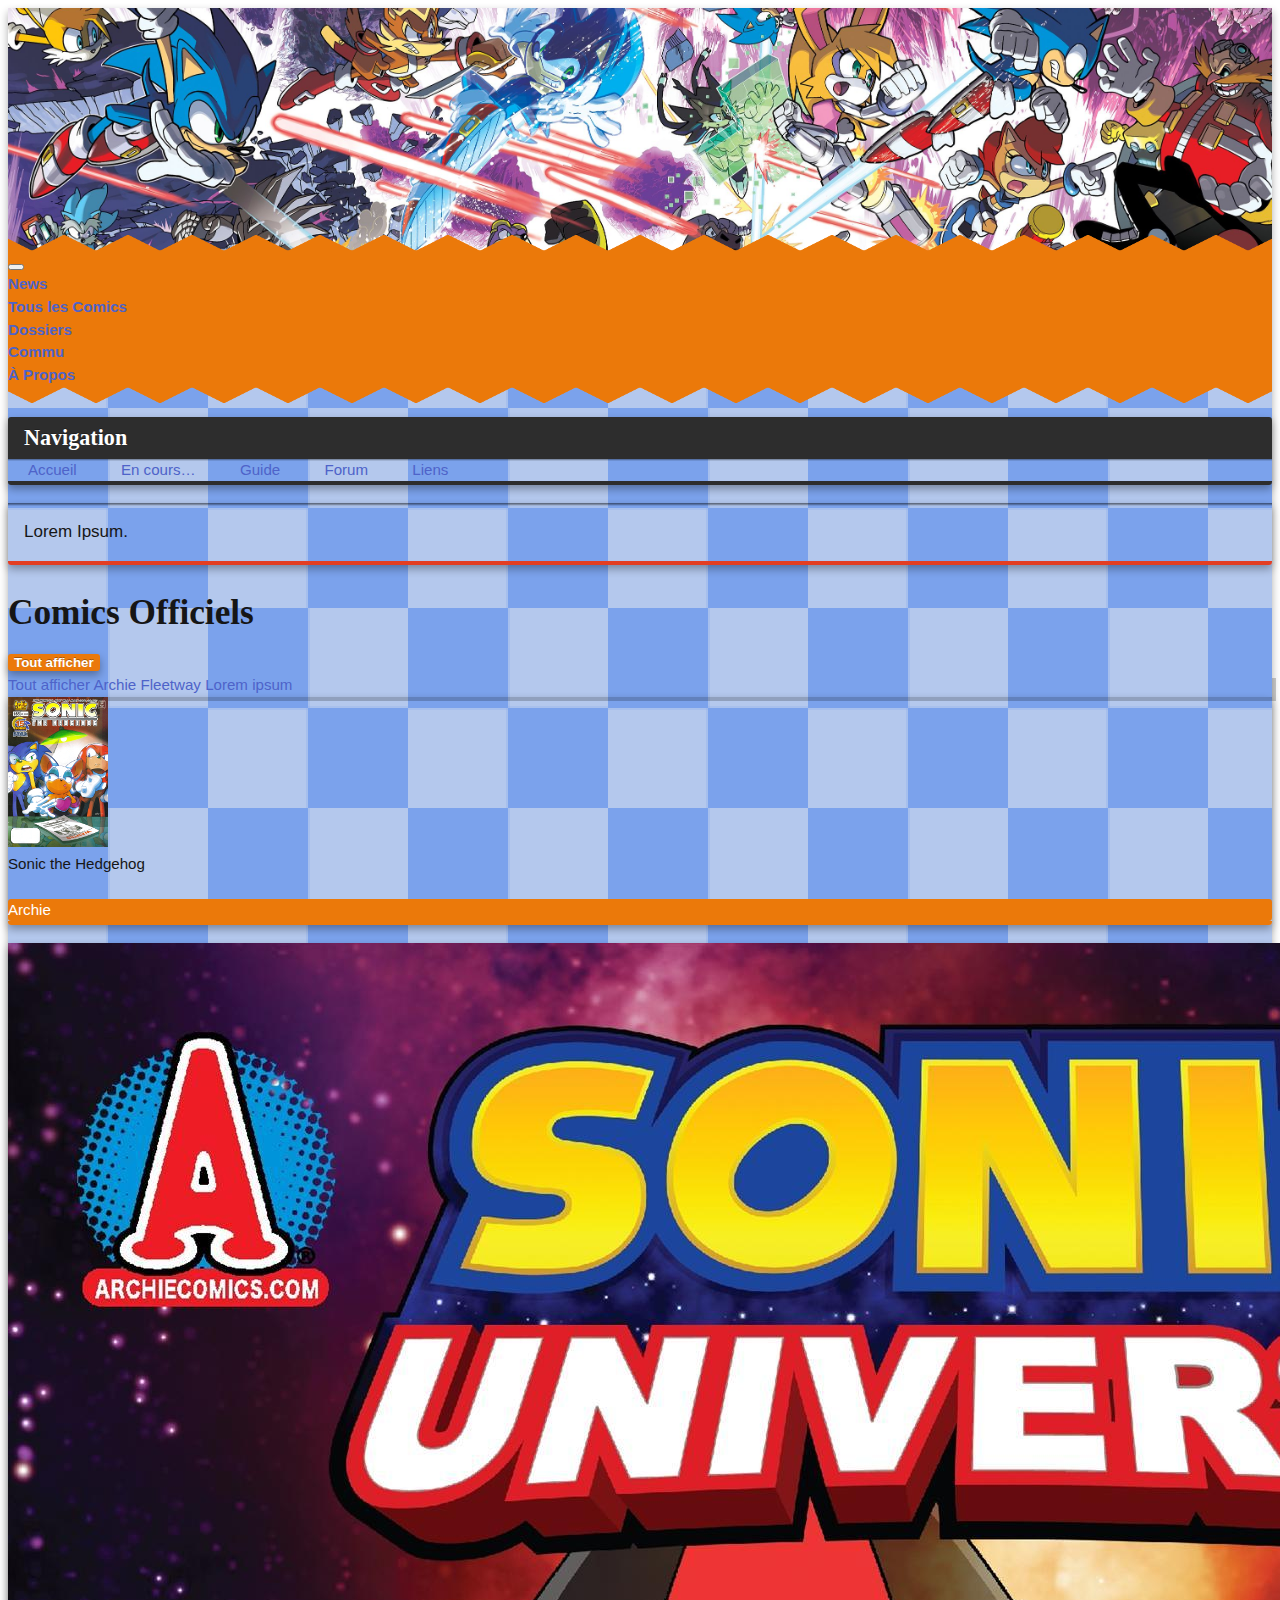
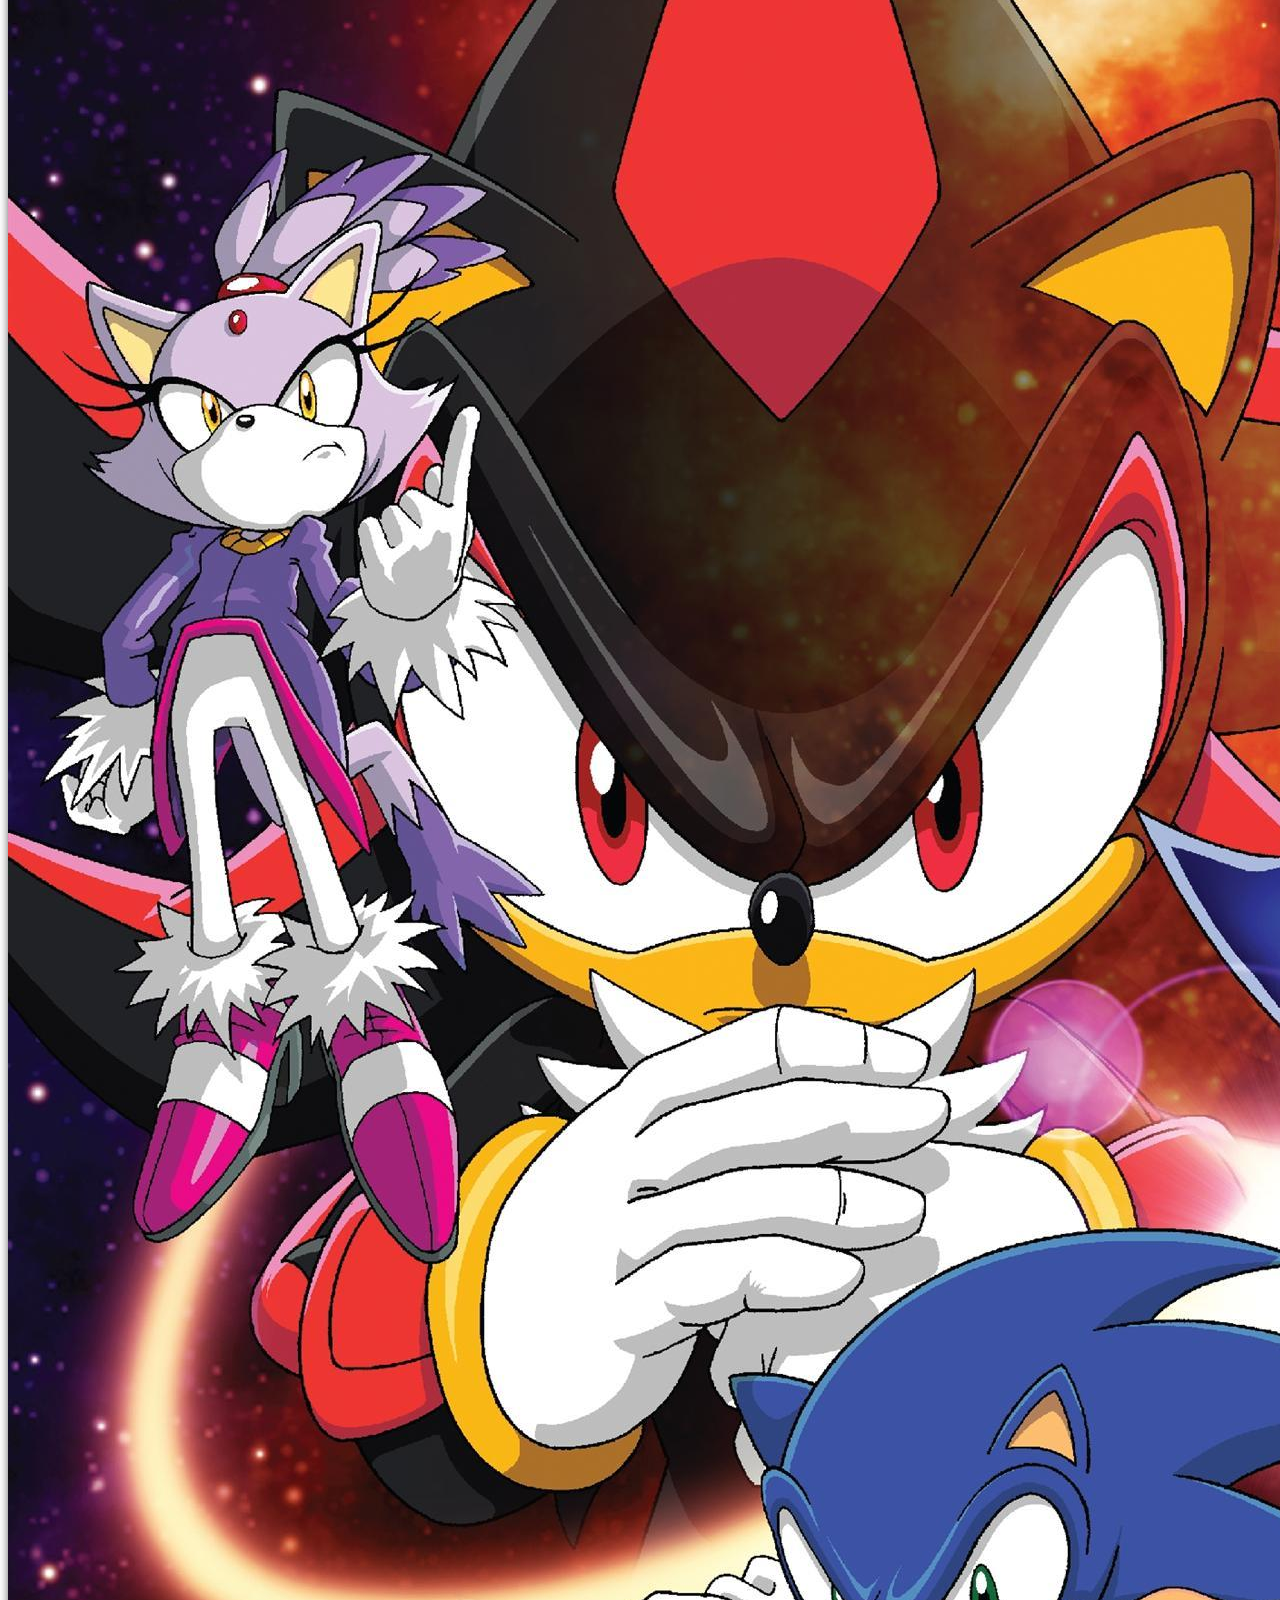
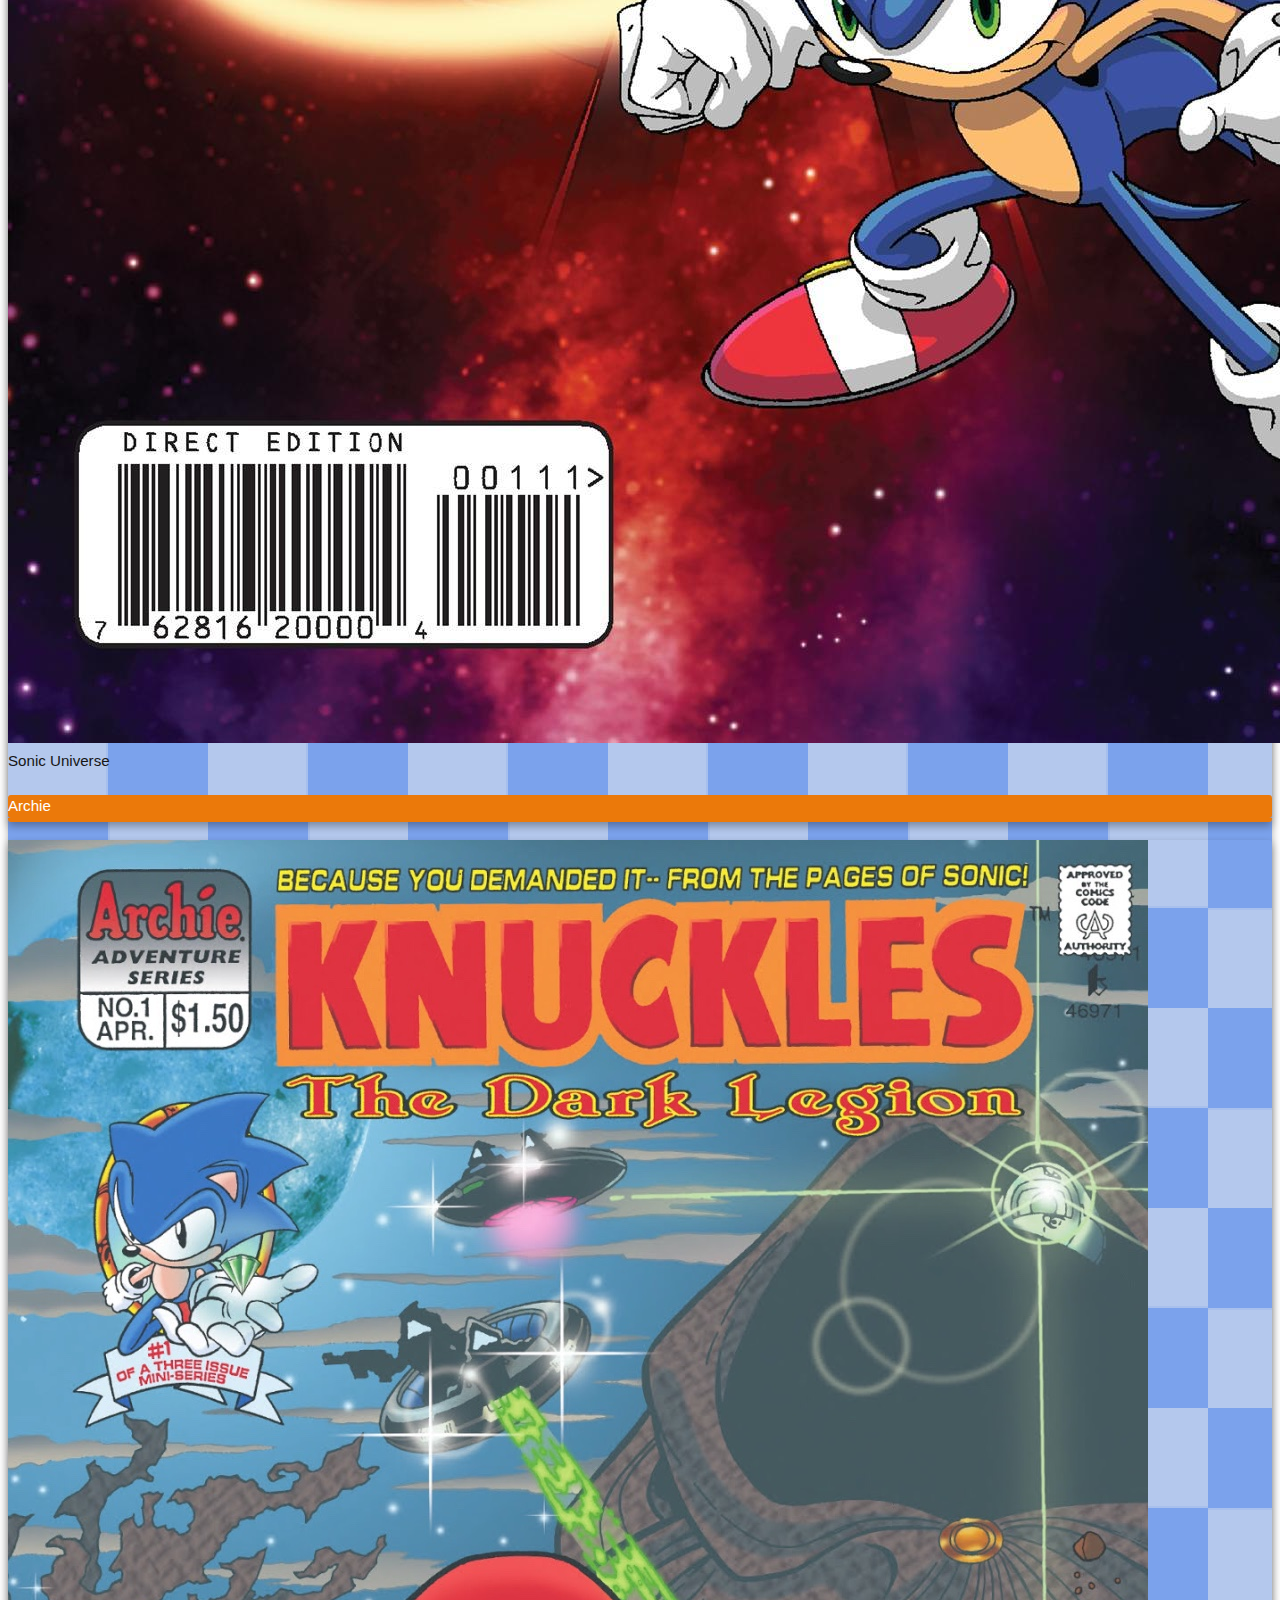
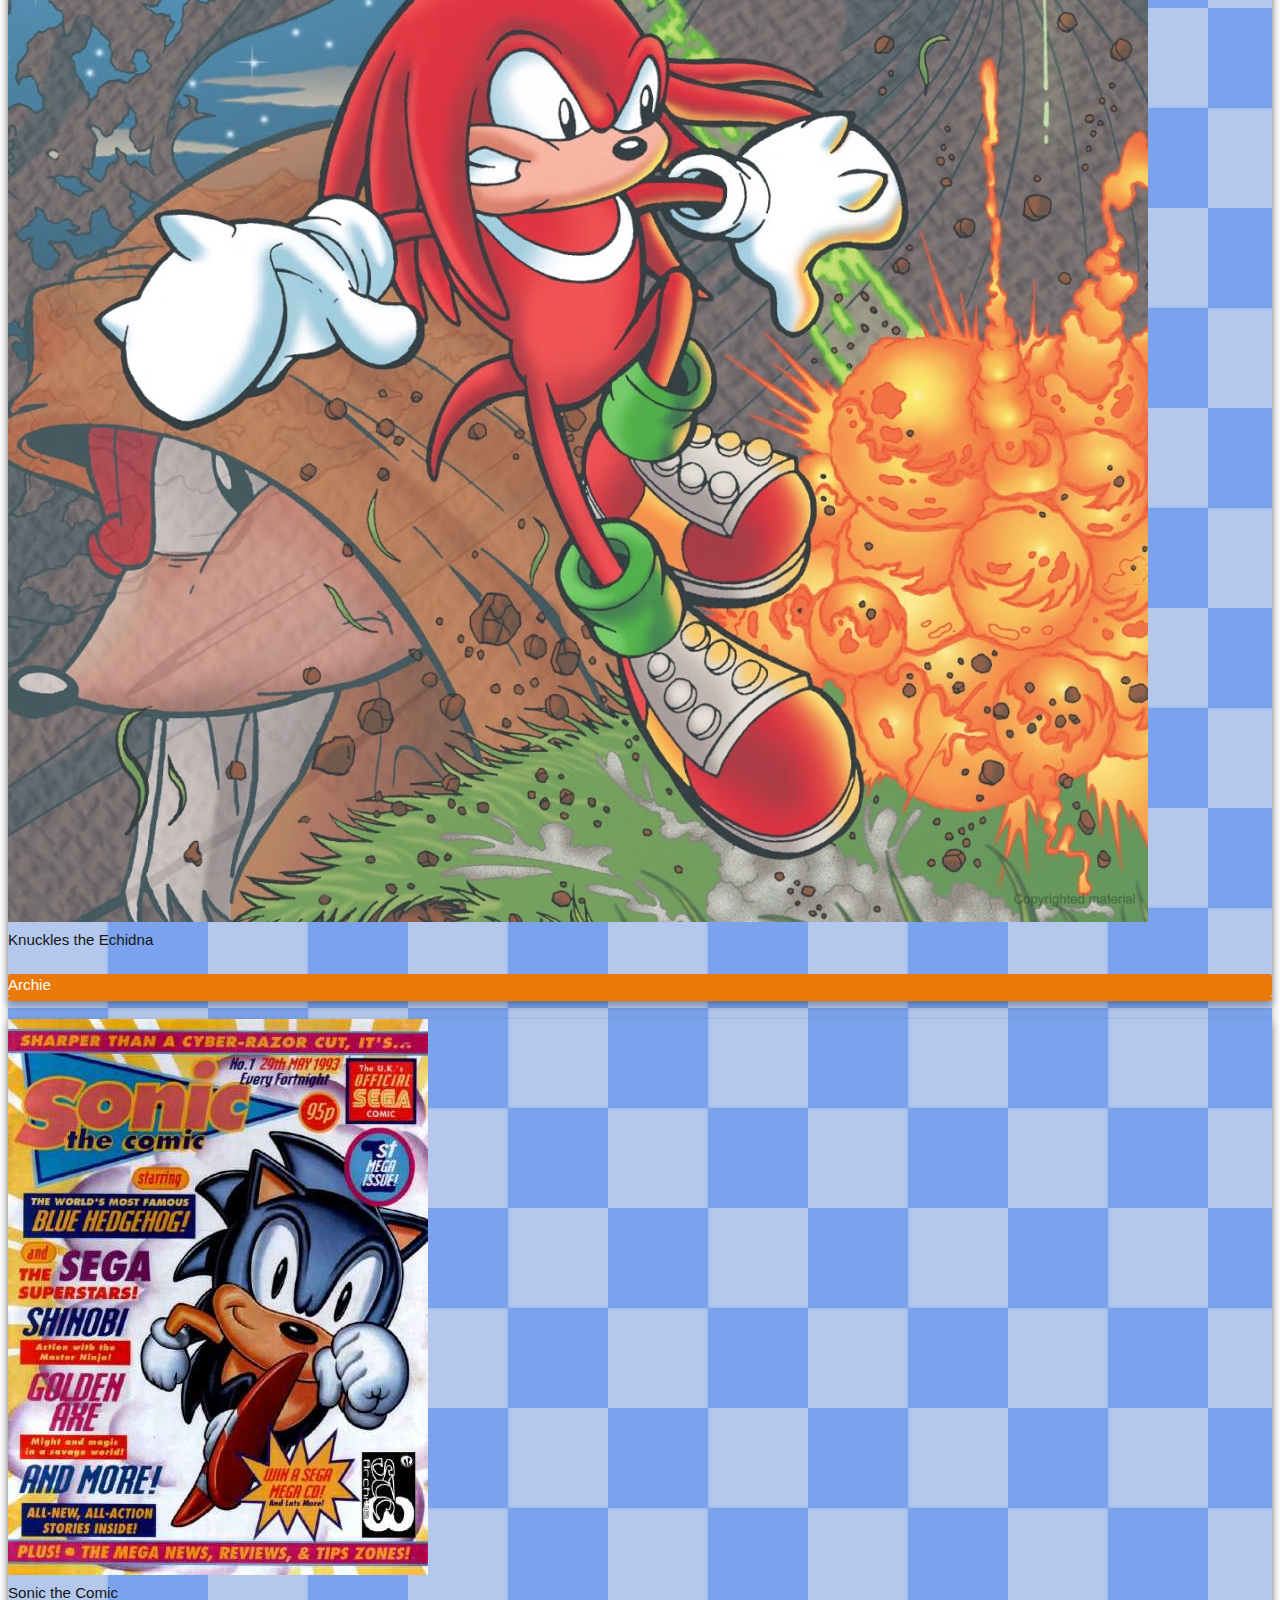
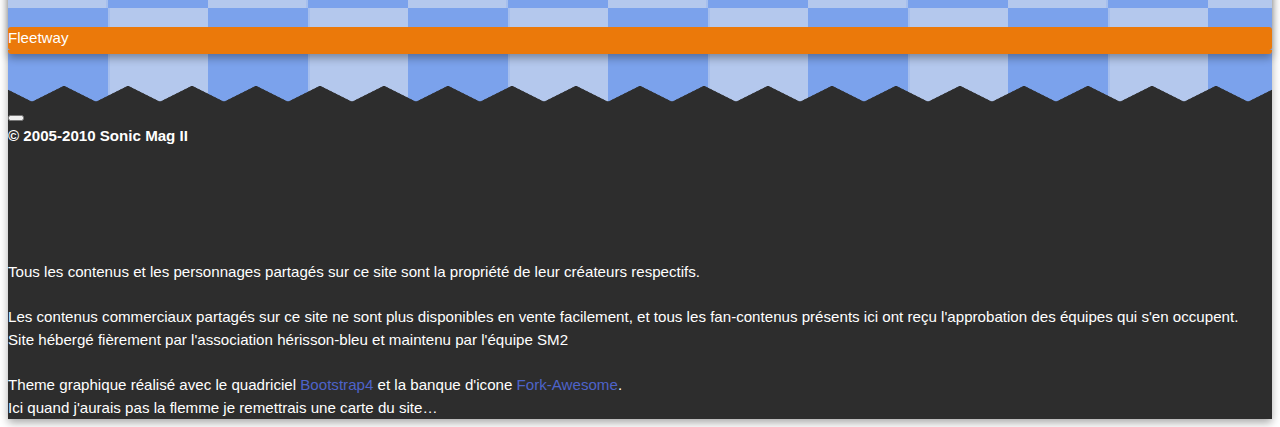
==== all-comics.html @ 02052d75 "feat: basic structure of the all comics page" ====
<!DOCTYPE html>
<html lang="fr">

	<head>
		<meta charset="utf-8">
		<title>Sonic Mag 2</title>

		<!-- meta -->
		<meta name="description" content="">
		<meta name="author" content="">

		<!-- mon icon -->
		<link rel="shortcut icon" href="img/favicon.png">

		<!-- framework utilisés -->
		<link href="css/bootstrap.css" rel="stylesheet">
		<link href="css/fork-awesome.css" rel="stylesheet">

		<link href="style.css" rel="stylesheet">
	</head>

	<body>
<div id="wrapper" class="card">

<header>

  <section id="main-logo" class="container-fluid">
		<h1><a href="https://quarante-douze.net/"><img src="img/logo.png"></a></h1>
  </section>

<nav class="navbar navbar-expand-lg navbar-dark bg-orange" id="navbar-category">
  <button class="navbar-toggler" type="button" data-toggle="collapse" data-target="#navbarSupportedContent" aria-controls="navbarSupportedContent" aria-expanded="false" aria-label="Toggle navigation">
    <span class="navbar-toggler-icon"></span>
  </button>

  <div class="container collapse navbar-collapse" id="navbarSupportedContent">
    <ul class="navbar-nav nav-justified w-100">
      <li class="nav-item">
        <a class="nav-link" href="#">News</a>
      </li>
      <li class="nav-item active">
        <a class="nav-link" href="#">Tous les Comics</a>
      </li>
      <li class="nav-item">
        <a class="nav-link" href="#">Dossiers</a>
      </li>
      <li class="nav-item">
        <a class="nav-link" href="#">Commu</a>
      </li>
      <li class="nav-item">
        <a class="nav-link" href="#">À Propos</a>
      </li>
    </ul>
  </div>
</nav>

</header>
<main id="main-area">

	<div class="container">
		<div class="row">
			<aside class="sidebar col-md-3">
				<section class="card card-dark">
			    <div class="card-header">
			      <h3 class="card-title"> Navigation</h3>
			    </div>
			    <div class="list-group list-group-flush">
			      <a href="#" class="list-group-item list-group-item-action">Accueil</a>
						<a href="#" class="list-group-item list-group-item-action">En cours…</a>
						<a href="#" class="list-group-item list-group-item-action">Guide</a>
						<a href="#" class="list-group-item list-group-item-action">Forum</a>
						<a href="#" class="list-group-item list-group-item-action">Liens</a>
			    </div>
	  		</section>
			</aside>

			<section class="col-md-9">
				<article class="card card-description card-red issue-description">
					<div class="card-body">
						<div class="comic-description">
						  <p>Lorem Ipsum.</p>
						</div>
					</div>
				</article>

			  <div class="page-title"><h1>Comics Officiels</h1>
			  <div class="dropdown">
          <button class="btn btn-secondary dropdown-toggle" type="button" id="dropdownMenuButton" data-toggle="dropdown" aria-haspopup="true" aria-expanded="false">
    Tout afficher
          </button>
          <div class="dropdown-menu" aria-labelledby="dropdownMenuButton">
          <a class="dropdown-item" href="#">Tout afficher</a>
          <a class="dropdown-item" href="#">Archie</a>
          <a class="dropdown-item" href="#">Fleetway</a>
          <a class="dropdown-item" href="#">Lorem ipsum</a>
  </div>
</div></div>

				<section class="issue-list">
				  <article class="issue-button card card-orange">
				    <img class="issue-cover" src="img/a165.jpg" />
				    <p>Sonic the Hedgehog</p><div class="badge badge-orange">Archie</div>
				  </article>
				  
				  <article class="issue-button card card-orange">
				    <img class="issue-cover" src="img/SU1_cover.jpg" />
				    <p>Sonic Universe</p><div class="badge badge-orange">Archie</div>
				  </article>
				  
				  <article class="issue-button card card-orange">
				    <img class="issue-cover" src="img/Archie_Knuckles_The_Dark_Legion_Issue_1.jpg" />
				    <p>Knuckles the Echidna</p><div class="badge badge-orange">Archie</div>
				  </article>
				  
				  <article class="issue-button card card-orange">
				    <img class="issue-cover" src="img/STC1.jpg" />
				    <p>Sonic the Comic</p><div class="badge badge-orange">Fleetway</div>
				  </article>
				</section>

			</section>
		</div>
	</div>
</main>

<footer class="bg-dark">
		<nav class="navbar navbar-expand-lg navbar-dark bg-dark">
		  <div class="container">
		  <button class="navbar-toggler" type="button" data-toggle="collapse" data-target="#SecondNavbar" aria-controls="SecondNavbar" aria-expanded="false" aria-label="Toggle navigation">
		    <span class="navbar-toggler-icon"></span>
		  </button>

		  <div class="collapse navbar-collapse" id="SecondNavbar">
		    <ul class="navbar-nav mr-auto mt-2 mt-lg-0">
		      <li class="nav-item inactive">
		        © 2005-2010 <strong>Sonic Mag II</strong>
		      </li>
		    </ul>

		    <ul class="navbar-nav my-2 my-lg-0">
		      <li class="nav-item active">
		        <a class="nav-link" href="#"><i class="fa fa-fw fa-rss"></i></a>
		      </li>
		      <li class="nav-item active">
		        <a class="nav-link" href="#"><i class="fa fa-fw fa-twitter"></i></a>
		      </li>
		      <li class="nav-item active">
		        <a class="nav-link" href="#"><i class="fa fa-fw fa-facebook"></i></a>
		      </li>
		      <li class="nav-item active">
		        <a class="nav-link" href="#"><i class="fa fa-fw fa-diaspora"></i></a>
		      </li>
		      <li class="nav-item active">
		        <a class="nav-link" href="#"><i class="fa fa-fw fa-mastodon"></i></a>
		      </li>
		    </ul>
		  </div>
		  </div>
		</nav>

		<section id="footer-plus" class="container">
			<div class="row">
				<div class="col-md-4">
					<p>Tous les contenus et les personnages partagés sur ce site sont la propriété de leur créateurs respectifs.</p>
				  <p>Les contenus commerciaux partagés sur ce site ne sont plus disponibles en vente facilement, et tous les fan-contenus présents ici ont reçu l'approbation des équipes qui s'en occupent.</p>
				</div>

				<div class="col-md-4">
					<p>Site hébergé fièrement par l'association hérisson-bleu et maintenu par l'équipe SM2</p>
				  <p>Theme graphique réalisé avec le quadriciel <a href="https://getbootstrap.com/">Bootstrap4</a> et la banque d'icone <a href="https://forkawesome.github.io/Fork-Awesome/">Fork-Awesome</a>.</p>
				</div>

				<div class="col-md-4">
					<p>Ici quand j'aurais pas la flemme je remettrais une carte du site…</p>
				</div>
			</div>
		</section>
	</footer>
</div>




    <!-- jQuery (necessary for Bootstrap's JavaScript plugins) -->
    <script src="https://ajax.googleapis.com/ajax/libs/jquery/1.11.2/jquery.min.js"></script>
    <!-- Include all compiled plugins (below), or include individual files as needed -->
    <script src="js/bootstrap.min.js"></script>
 </body>
</html>
---- style.css ----
@charset "UTF-8";
/*
  Theme Name: SM2
  Theme URI: https://git.chlore.net/Kazhnuz/sm2-bootstrap-theme
  Author: Kazhnuz
  Author URI: https://kazhnuz.space
  Description: The them of Sonic Mag 2. Made using bootstrap
  Version: 0.1
  License: GNU General Public License v2 or later
  License URI: http://www.gnu.org/licenses/gpl-2.0.html
  Tags: blog, two-columns, right-sidebar, magazine
  Text Domain: sm2-wordpress-theme

  This theme is licensed under the GPLv3.
*/
/*
 *  1 - Definitions
 *
 *  This part of the (s)css contain every definitions, mixins,
 *  and differents unilities that can be used everywhere in the code.
 *
*/
/* 1.1 - Utils */
.no-pills {
  list-style: none; }

.align-center, .aligncenter {
  text-align: center; }

.align-left, .alignleft {
  text-align: left; }

.align-right, .alignright {
  text-align: right; }

/* 1.2 - Background colors */
.bg-blue {
  background-color: #4e63c9 !important;
  color: #FFF; }

.bg-violet {
  background-color: #ce4dcd !important;
  color: #FFF; }

.bg-purple {
  background-color: #7951c0 !important;
  color: #FFF; }

.bg-red {
  background-color: #e33d22 !important;
  color: #FFF; }

.bg-orange {
  background-color: #eb790a !important;
  color: #FFF; }

.bg-green {
  background-color: #75b82d !important;
  color: #FFF; }

.bg-skyblue {
  background-color: #42a0f3 !important;
  color: #FFF; }

.bg-dark {
  background-color: #2D2D2D !important;
  color: #FFF; }

.bg-light {
  background-color: #eeeeec !important;
  color: #111; }

.bg-turquoise {
  background-color: #46bd9e !important;
  color: #FFF; }

.bg-yellow {
  background-color: #f6d32d !important;
  color: #FFF; }

.bg-brown {
  background-color: #986a44 !important;
  color: #FFF; }

.bg-grey {
  background-color: #77767b !important;
  color: #FFF; }

.bg-primary {
  background-color: #4e63c9 !important;
  color: #FFF; }

.bg-secondary {
  background-color: #eb790a !important;
  color: #FFF; }

.bg-warning {
  background-color: #eb790a !important;
  color: #FFF; }

.bg-danger {
  background-color: #e33d22 !important;
  color: #FFF; }

.bg-info {
  background-color: #42a0f3 !important;
  color: #FFF; }

.bg-success {
  background-color: #75b82d !important;
  color: #FFF; }

/* 1.3 - Screen Reader */
@media screen {
  .screen-reader-text {
    display: none; } }

/* 2. Forms elements */
select {
  border: 0px solid rgba(0, 0, 0, 0);
  border-radius: 3px 3px 3px 3px;
  display: block;
  width: 100%;
  height: calc(2.25rem + 2px);
  padding: .375rem .75rem;
  font-size: 1rem;
  line-height: 1.5em;
  color: #161616;
  background-color: #fff;
  background-clip: padding-box;
  transition: border-color .15s ease-in-out,box-shadow .15s ease-in-out;
  margin-top: 0.75rem; }

.input-group {
  border-color: #2D2D2D; }
  .input-group-prepend {
    background-color: #77767b;
    border: 0px solid rgba(0, 0, 0, 0);
    border-radius: 3px 3px 3px 3px; }
  .input-group-text {
    background-color: transparent;
    color: #FFF;
    border: none;
    text-shadow: 0px -1px 0px rgba(0, 0, 0, 0.3); }
  .input-group .form-control {
    border: 0px solid rgba(0, 0, 0, 0);
    border-radius: 3px 3px 3px 3px;
    box-shadow: inset 0px 2px 0px rgba(0, 0, 0, 0.1); }
    .input-group .form-control:focus {
      box-shadow: inset 0px 2px 0px rgba(0, 0, 0, 0.1), inset 0px 0px 0px 2px #9ca8e1; }

/*
 *  2 - Typography ( _typography.scss )
 *
 *  This part of the (s)css handle everything related to the typography
 *  like paragraphs, blockquote, etc.
 *
*/
/* 2.1 - Font Face */
/* 2.1.1 - OpenSans */
@font-face {
  font-family: 'OpenSans';
  src: url("fonts/OpenSans-Light-webfont.eot");
  src: url("fonts/OpenSans-Light-webfont.eot?#iefix") format("embedded-opentype"), url("fonts/OpenSans-Light-webfont.woff2") format("woff2"), url("fonts/OpenSans-Light-webfont.woff") format("woff"), url("fonts/OpenSans-Light-webfont.ttf") format("truetype"), url("fonts/OpenSans-Light-webfont.svg#open_sansbold") format("svg");
  font-weight: 300;
  font-style: normal; }

@font-face {
  font-family: 'OpenSans';
  src: url("fonts/OpenSans-LightItalic-webfont.eot");
  src: url("fonts/OpenSans-LightItalic-webfont.eot?#iefix") format("embedded-opentype"), url("fonts/OpenSans-LightItalic-webfont.woff2") format("woff2"), url("fonts/OpenSans-LightItalic-webfont.woff") format("woff"), url("fonts/OpenSans-LightItalic-webfont.ttf") format("truetype"), url("fonts/OpenSans-LightItalic-webfont.svg#open_sansbold") format("svg");
  font-weight: 300;
  font-style: italic; }

@font-face {
  font-family: 'OpenSans';
  src: url("fonts/OpenSans-Regular-webfont.eot");
  src: url("fonts/OpenSans-Regular-webfont.eot?#iefix") format("embedded-opentype"), url("fonts/OpenSans-Regular-webfont.woff2") format("woff2"), url("fonts/OpenSans-Regular-webfont.woff") format("woff"), url("fonts/OpenSans-Regular-webfont.ttf") format("truetype"), url("fonts/OpenSans-Regular-webfont.svg#open_sansbold") format("svg");
  font-weight: 400;
  font-style: normal; }

@font-face {
  font-family: 'OpenSans';
  src: url("fonts/OpenSans-Italic-webfont.eot");
  src: url("fonts/OpenSans-Italic-webfont.eot?#iefix") format("embedded-opentype"), url("fonts/OpenSans-Italic-webfont.woff2") format("woff2"), url("fonts/OpenSans-Italic-webfont.woff") format("woff"), url("fonts/OpenSans-Italic-webfont.ttf") format("truetype"), url("fonts/OpenSans-Italic-webfont.svg#open_sansbold") format("svg");
  font-weight: 400;
  font-style: italic; }

@font-face {
  font-family: 'OpenSans';
  src: url("fonts/OpenSans-Semibold-webfont.eot");
  src: url("fonts/OpenSans-Semibold-webfont.eot?#iefix") format("embedded-opentype"), url("fonts/OpenSans-Semibold-webfont.woff2") format("woff2"), url("fonts/OpenSans-Semibold-webfont.woff") format("woff"), url("fonts/OpenSans-Semibold-webfont.ttf") format("truetype"), url("fonts/OpenSans-Semibold-webfont.svg#open_sansbold") format("svg");
  font-weight: 600;
  font-style: normal; }

@font-face {
  font-family: 'OpenSans';
  src: url("fonts/OpenSans-SemiboldItalic-webfont.eot");
  src: url("fonts/OpenSans-SemiboldItalic-webfont.eot?#iefix") format("embedded-opentype"), url("fonts/OpenSans-SemiboldItalic-webfont.woff2") format("woff2"), url("fonts/OpenSans-SemiboldItalic-webfont.woff") format("woff"), url("fonts/OpenSans-SemiboldItalic-webfont.ttf") format("truetype"), url("fonts/OpenSans-SemiboldItalic-webfont.svg#open_sansbold") format("svg");
  font-weight: 600;
  font-style: italic; }

@font-face {
  font-family: 'OpenSans';
  src: url("fonts/OpenSans-Bold-webfont.eot");
  src: url("fonts/OpenSans-Bold-webfont.eot?#iefix") format("embedded-opentype"), url("fonts/OpenSans-Bold-webfont.woff2") format("woff2"), url("fonts/OpenSans-Bold-webfont.woff") format("woff"), url("fonts/OpenSans-Bold-webfont.ttf") format("truetype"), url("fonts/OpenSans-Bold-webfont.svg#open_sansbold") format("svg");
  font-weight: 700;
  font-style: normal; }

@font-face {
  font-family: 'OpenSans';
  src: url("fonts/OpenSans-BoldItalic-webfont.eot");
  src: url("fonts/OpenSans-BoldItalic-webfont.eot?#iefix") format("embedded-opentype"), url("fonts/OpenSans-BoldItalic-webfont.woff2") format("woff2"), url("fonts/OpenSans-BoldItalic-webfont.woff") format("woff"), url("fonts/OpenSans-BoldItalic-webfont.ttf") format("truetype"), url("fonts/OpenSans-BoldItalic-webfont.svg#open_sansbold") format("svg");
  font-weight: 700;
  font-style: italic; }

@font-face {
  font-family: 'OpenSans';
  src: url("fonts/OpenSans-ExtraBold-webfont.eot");
  src: url("fonts/OpenSans-ExtraBold-webfont.eot?#iefix") format("embedded-opentype"), url("fonts/OpenSans-ExtraBold-webfont.woff2") format("woff2"), url("fonts/OpenSans-ExtraBold-webfont.woff") format("woff"), url("fonts/OpenSans-ExtraBold-webfont.ttf") format("truetype"), url("fonts/OpenSans-ExtraBold-webfont.svg#open_sansbold") format("svg");
  font-weight: 800;
  font-style: normal; }

@font-face {
  font-family: 'OpenSans';
  src: url("fonts/OpenSans-ExtraBoldItalic-webfont.eot");
  src: url("fonts/OpenSans-ExtraBoldItalic-webfont.eot?#iefix") format("embedded-opentype"), url("fonts/OpenSans-ExtraBoldItalic-webfont.woff2") format("woff2"), url("fonts/OpenSans-ExtraBoldItalic-webfont.woff") format("woff"), url("fonts/OpenSans-ExtraBoldItalic-webfont.ttf") format("truetype"), url("fonts/OpenSans-ExtraBoldItalic-webfont.svg#open_sansbold") format("svg");
  font-weight: 800;
  font-style: italic; }

/* 2.1.2 - Teko */
@font-face {
  font-family: 'Teko';
  src: url("fonts/teko-light-webfont.woff");
  font-weight: 300; }

@font-face {
  font-family: 'Teko';
  src: url("fonts/teko-regular-webfont.woff");
  font-weight: 400; }

@font-face {
  font-family: 'Teko';
  src: url("fonts/teko-medium-webfont.woff");
  font-weight: 500; }

@font-face {
  font-family: 'Teko';
  src: url("fonts/teko-semibold-webfont.woff");
  font-weight: 600; }

@font-face {
  font-family: 'Teko';
  src: url("fonts/teko-bold-webfont.woff");
  font-weight: 700; }

/* 2.2 - Global Typography */
body {
  font-family: OpenSans, sans-serif;
  text-align: left;
  font-size: 4mm;
  line-height: 1.5em;
  color: #161616;
  font-weight: 400; }

.night-mode {
  color: #BBB; }

strong {
  font-weight: 600; }

em {
  font-style: italic; }

a {
  color: #4e63c9;
  text-decoration: none; }
  a:hover, a:active {
    color: #4e63c9; }

p {
  padding: 0;
  padding-bottom: 1.5em;
  margin: 0; }
  p:last-child {
    padding-bottom: 0; }

ul {
  padding: 0;
  padding-bottom: 1.5em;
  margin: 0; }
  ul ul {
    padding-bottom: 0; }
  ul li {
    margin-left: 1.5em; }

ol {
  padding: 0;
  padding-bottom: 1.5em;
  margin: 0; }
  ol ol {
    padding-bottom: 0; }
  ol li {
    margin-left: 1.5em; }

::selection {
  background: #4e63c9;
  color: #fff; }

::-moz-selection {
  background: #4e63c9;
  color: #fff; }

/* 2.2 - Text Wrapper */
.article-content {
  font-size: calc(4mm + 0.4vw);
  line-height: 1.5em;
  padding: 1em;
  font-weight: 300; }
  .article-content p, .article-content em, .article-content p em {
    font-weight: 300; }
  .article-content img {
    max-width: 100%;
    height: auto; }
  .article-content .article-thumbnail {
    padding-bottom: 1em;
    text-align: center; }
    .article-content .article-thumbnail img {
      max-width: 100%;
      height: auto; }
  .article-content .article-excerpt {
    padding: 0.5em 0.5em 0.5em 0.5em;
    font-style: italic;
    font-size: calc(3.5mm + 0.4vw); }
  .article-content .article-author {
    margin: 0;
    padding: 0; }
    .article-content .article-author .card-meta {
      margin: 0; }
  .article-content .bypass-flex-fontsize {
    font-size: 4mm;
    line-height: 1.5em; }

/* 2.3 - Titles */
h1, h2, h3, h4, h5, h6, h7 {
  font-family: 'Teko';
  text-align: left;
  font-size: 1em;
  line-height: 1.5em;
  padding: 0;
  margin: 0;
  font-weight: 400; }
  h1.page-title, h2.page-title, h3.page-title, h4.page-title, h5.page-title, h6.page-title, h7.page-title {
    font-family: Teko;
    color: #FFF;
    font-size: 2.8em;
    border-bottom: 3px solid #FFF;
    font-weight: 600;
    text-shadow: 2px 2px 0px rgba(0, 0, 0, 0.4), 0px 0px 8px rgba(0, 0, 0, 0.33);
    box-shadow: 0px 2px 0px rgba(0, 0, 0, 0.4);
    margin-bottom: 0.5em;
    padding: 0; }
    h1.page-title i, h2.page-title i, h3.page-title i, h4.page-title i, h5.page-title i, h6.page-title i, h7.page-title i {
      font-size: 0.55em;
      position: relative;
      top: -0.175em; }
    h1.page-title-flex, h2.page-title-flex, h3.page-title-flex, h4.page-title-flex, h5.page-title-flex, h6.page-title-flex, h7.page-title-flex {
      display: flex;
      flex-direction: row;
      justify-content: space-between; }
      h1.page-title-flex > span, h1.page-title-flex > i, h1.page-title-flex > a, h2.page-title-flex > span, h2.page-title-flex > i, h2.page-title-flex > a, h3.page-title-flex > span, h3.page-title-flex > i, h3.page-title-flex > a, h4.page-title-flex > span, h4.page-title-flex > i, h4.page-title-flex > a, h5.page-title-flex > span, h5.page-title-flex > i, h5.page-title-flex > a, h6.page-title-flex > span, h6.page-title-flex > i, h6.page-title-flex > a, h7.page-title-flex > span, h7.page-title-flex > i, h7.page-title-flex > a {
        display: block; }
      h1.page-title-flex > a, h2.page-title-flex > a, h3.page-title-flex > a, h4.page-title-flex > a, h5.page-title-flex > a, h6.page-title-flex > a, h7.page-title-flex > a {
        color: #4e63c9; }
        h1.page-title-flex > a:hover, h1.page-title-flex > a:focus, h1.page-title-flex > a:active, h2.page-title-flex > a:hover, h2.page-title-flex > a:focus, h2.page-title-flex > a:active, h3.page-title-flex > a:hover, h3.page-title-flex > a:focus, h3.page-title-flex > a:active, h4.page-title-flex > a:hover, h4.page-title-flex > a:focus, h4.page-title-flex > a:active, h5.page-title-flex > a:hover, h5.page-title-flex > a:focus, h5.page-title-flex > a:active, h6.page-title-flex > a:hover, h6.page-title-flex > a:focus, h6.page-title-flex > a:active, h7.page-title-flex > a:hover, h7.page-title-flex > a:focus, h7.page-title-flex > a:active {
          color: #354aaf; }

h1 {
  font-size: 2.33333em;
  line-height: 1em;
  padding: 0.33333em 0 0.6em 0;
  font-weight: 700; }

h2 {
  font-size: 2em;
  line-height: 1.5em;
  padding: 0.33333em 0 0.4em 0;
  font-weight: 700; }

h3 {
  font-size: 1.5em;
  line-height: 1em;
  padding: 0em 0 1em 0;
  font-weight: 700; }

h4 {
  font-size: 1.5em;
  line-height: 1em;
  padding: 0em 0 1em 0;
  font-weight: 600; }

h5 {
  font-size: 1.33333em;
  line-height: 1em;
  padding: 0.1em 0 1.13333em 0;
  font-weight: 600; }

h6 {
  font-size: 1.1em;
  line-height: 1.4em;
  padding: 0.1em 0 1.2em 0;
  font-weight: 600; }

/* 2.4 - hr */
hr {
  border-top: 0px;
  border-left: 0px;
  border-right: 0px;
  border-bottom: 1px;
  border-color: rgba(1, 1, 1, 0.15);
  border-style: solid;
  margin: 1.5em; }

/* 2.5 - Wells and quotes */
blockquote, .quote, .well {
  border-width: 0 0 0 0.2em;
  border-style: solid;
  border-radius: 3px;
  margin: -0.75em -0.2em 0.75em -0.2em;
  padding: 0.75em 1em 0.75em 1em;
  max-width: 100%;
  border-color: #4e63c9; }

pre, .pre, .well-pre {
  border-width: 0 0 0 0.2em;
  border-style: solid;
  border-radius: 3px;
  margin: -0.75em -0.2em 0.75em -0.2em;
  padding: 0.75em 1em 0.75em 1em;
  max-width: 100%;
  border-color: #4e63c9;
  background-color: #EEE;
  overflow-x: scroll; }
  .night-mode pre, .night-mode .pre, .night-mode .well-pre {
    background-color: #222;
    border-color: rgba(255, 255, 255, 0.2); }

/* 2.6 - Special styling */
mark {
  border-radius: 0.2em;
  padding: 0 0.2em 0 0.2em;
  background-color: #fcf2c0;
  color: inherit; }

.night-mode mark {
  background-color: #4e63c9; }

.time {
  font-style: italic;
  text-align: right;
  width: 100%;
  display: block; }

/* 2.6.1 - Colored texts */
.text-blue {
  color: #4e63c9; }

.text-violet {
  color: #ce4dcd; }

.text-purple {
  color: #7951c0; }

.text-red {
  color: #e33d22; }

.text-orange {
  color: #eb790a; }

.text-green {
  color: #75b82d; }

.text-skyblue {
  color: #42a0f3; }

.text-dark {
  color: #2D2D2D; }

.text-light {
  color: #eeeeec; }

.text-turquoise {
  color: #46bd9e; }

.text-yellow {
  color: #f6d32d; }

.text-brown {
  color: #986a44; }

.text-grey {
  color: #77767b; }

.text-primary {
  color: #4e63c9; }

.text-secondary {
  color: #eb790a; }

.text-warning {
  color: #eb790a; }

.text-danger {
  color: #e33d22; }

.text-info {
  color: #42a0f3; }

.text-success {
  color: #75b82d; }

/*
 *  3 - Global elements ( _global.scss )
 *
 *  This part of the (s)css handle the style of "global" elements
 *  like the wrapper, the navbars, the header.
 *
*/
@media (max-width: 767.98px) {
  body {
    background: none;
    padding: 0; } }

#wrapper {
  background: #FFF url("img/background.png");
  margin: 0;
  padding: 0; }

main#main-area {
  background-image: url("img/footer-triangle.png"), url("img/header-triangle2.png");
  background-repeat: repeat-x, repeat-x;
  background-position: center bottom, center top;
  padding-top: 30px;
  padding-bottom: 30px; }

/*  3.1 - Header */
header {
  background: #EEE; }
  header #main-logo {
    background-image: url("img/header-triangle1.png"), url("img/header-background-temp.jpg");
    background-repeat: repeat-x, no-repeat;
    background-position: center bottom, center center;
    background-size: auto, cover; }
  header h1 {
    border-style: none !important;
    font-weight: 700;
    font-size: 1em;
    line-height: 1em;
    padding-bottom: 0px;
    padding: 2.33333em;
    margin: auto;
    text-align: center; }
    header h1 img {
      max-width: 100%;
      height: auto; }

.navbar {
  box-shadow: none;
  border: 0px solid rgba(0, 0, 0, 0);
  border-left: 0;
  border-right: 0;
  padding: 0;
  font-weight: 800; }
  .navbar ul {
    padding-bottom: 0; }
  .navbar li {
    margin: 0; }
  .navbar .form-control {
    opacity: 0.3;
    background-color: rgba(0, 0, 0, 0.3);
    color: white;
    border: none;
    transition: border-color .15s ease-in-out, box-shadow .15s ease-in-out, background-color, opacity .15s ease-in-out, background-color .15s ease-in-out, color .15s ease-in-out;
    border-radius: 3px 3px 3px 3px; }
    .navbar .form-control::placeholder {
      color: #FFF;
      transition: color .15s ease-in-out; }
    .navbar .form-control:hover {
      opacity: 0.7;
      background-color: #FFF;
      color: #444; }
      .navbar .form-control:hover::placeholder {
        color: #444; }
    .navbar .form-control:focus, .navbar .form-control:hover:focus {
      opacity: 1;
      background-color: #FFF;
      color: #444;
      box-shadow: inset 0px 2px 0px rgba(0, 0, 0, 0); }
      .navbar .form-control:focus::placeholder, .navbar .form-control:hover:focus::placeholder {
        color: #444; }

.dropdown-menu {
  box-shadow: 4px 4px 0px 0px rgba(0, 0, 0, 0.2), inset 0px -2px 0px rgba(0, 0, 0, 0); }

/*  3.2 - Footer */
/* 3.2.1 - Social Network Buttons */
ul.social {
  font-size: 1.5em;
  padding-bottom: 1em;
  margin: auto;
  text-align: center; }
  ul.social li {
    margin: 0;
    list-style: none;
    display: inline; }
    ul.social li a {
      color: #FFFFFF;
      background-color: #000000;
      padding: 0.3em;
      padding-left: 0.36em;
      padding-right: 0.36em;
      vertical-align: middle;
      border-radius: 100%; }
      ul.social li a:hover {
        color: #000;
        background-color: #FFF; }

/*
 *  4 - Cards( _cards.scss )
 *
 *  This part of the (s)css handle the style of cards-like elements,
 *  elements that are supposed to handle contents inside a box.
 *
 *  Elements like alerts, breadcrumb… are considered as "card-like".
 *
*/
.card {
  border-radius: 3px 3px 3px 3px;
  box-shadow: 0px 4px 8px rgba(0, 0, 0, 0.33);
  border: none;
  margin-bottom: 1.2em; }

.card-blue {
  border-bottom: 4px solid #4e63c9; }
  .card-blue > .card-header {
    background-color: #4e63c9;
    color: #FFF; }

.card-violet {
  border-bottom: 4px solid #ce4dcd; }
  .card-violet > .card-header {
    background-color: #ce4dcd;
    color: #FFF; }

.card-purple {
  border-bottom: 4px solid #7951c0; }
  .card-purple > .card-header {
    background-color: #7951c0;
    color: #FFF; }

.card-red {
  border-bottom: 4px solid #e33d22; }
  .card-red > .card-header {
    background-color: #e33d22;
    color: #FFF; }

.card-orange {
  border-bottom: 4px solid #eb790a; }
  .card-orange > .card-header {
    background-color: #eb790a;
    color: #FFF; }

.card-green {
  border-bottom: 4px solid #75b82d; }
  .card-green > .card-header {
    background-color: #75b82d;
    color: #FFF; }

.card-skyblue {
  border-bottom: 4px solid #42a0f3; }
  .card-skyblue > .card-header {
    background-color: #42a0f3;
    color: #FFF; }

.card-dark {
  border-bottom: 4px solid #2D2D2D; }
  .card-dark > .card-header {
    background-color: #2D2D2D;
    color: #FFF; }

.card-light {
  border-bottom: 4px solid #eeeeec; }
  .card-light > .card-header {
    background-color: #eeeeec;
    color: #111; }

.card-turquoise {
  border-bottom: 4px solid #46bd9e; }
  .card-turquoise > .card-header {
    background-color: #46bd9e;
    color: #FFF; }

.card-yellow {
  border-bottom: 4px solid #f6d32d; }
  .card-yellow > .card-header {
    background-color: #f6d32d;
    color: #FFF; }

.card-brown {
  border-bottom: 4px solid #986a44; }
  .card-brown > .card-header {
    background-color: #986a44;
    color: #FFF; }

.card-grey {
  border-bottom: 4px solid #77767b; }
  .card-grey > .card-header {
    background-color: #77767b;
    color: #FFF; }

.card-primary {
  border-bottom: 4px solid #4e63c9; }
  .card-primary > .card-header {
    background-color: #4e63c9;
    color: #FFF; }

.card-secondary {
  border-bottom: 4px solid #eb790a; }
  .card-secondary > .card-header {
    background-color: #eb790a;
    color: #FFF; }

.card-warning {
  border-bottom: 4px solid #eb790a; }
  .card-warning > .card-header {
    background-color: #eb790a;
    color: #FFF; }

.card-danger {
  border-bottom: 4px solid #e33d22; }
  .card-danger > .card-header {
    background-color: #e33d22;
    color: #FFF; }

.card-info {
  border-bottom: 4px solid #42a0f3; }
  .card-info > .card-header {
    background-color: #42a0f3;
    color: #FFF; }

.card-success {
  border-bottom: 4px solid #75b82d; }
  .card-success > .card-header {
    background-color: #75b82d;
    color: #FFF; }

.card-shadow {
  box-shadow: 0px 4px 8px rgba(0, 0, 0, 0.33), inset 0px -2px 0px rgba(0, 0, 0, 0); }

.card-body {
  padding: 1rem;
  box-shadow: inset 0px 1px 0px rgba(0, 0, 0, 0.22), inset 0px 2px 0px rgba(0, 0, 0, 0.22), inset 0px 3px 0px rgba(0, 0, 0, 0.11); }

/* 4.1 - Header and titles */
.card-header {
  border: 0px solid rgba(0, 0, 0, 0);
  font-size: 1.1em;
  box-shadow: inset 0px 2px 0px rgba(255, 255, 255, 0);
  text-shadow: 0px 1px 1px rgba(0, 0, 0, 0.3);
  font-weight: 600;
  border-radius: 0;
  padding: 0.5rem 1.00rem 0.5rem 1.0rem;
  border: 0; }
  .card-header:first-child {
    border-radius: 3px 3px 3px 3px;
    border-bottom-left-radius: 0;
    border-bottom-right-radius: 0; }
  .card-header:last-child {
    border-radius: 3px 3px 3px 3px;
    border-top-left-radius: 0;
    border-top-right-radius: 0; }
  .card-header h1, .card-header h2, .card-header h3, .card-header h4, .card-header h5, .card-header h6, .card-header h7, .card-header h8, .card-header h9, .card-header h10 {
    font-size: 1.33em;
    text-shadow: 0px -1px 0px rgba(0, 0, 0, 0.3);
    padding: 0px;
    margin: 0px;
    color: #FFF;
    font-weight: 600;
    line-height: 1.17em; }

/* 4.2 - Cards meta */
.card-meta {
  border-radius: 3px 3px 3px 3px;
  padding: 1em;
  box-shadow: 0px 4px 8px rgba(0, 0, 0, 0.33), inset 0px -2px 0px rgba(0, 0, 0, 0);
  border: 0;
  background-color: #eeeeec;
  margin-bottom: 1.2em; }
  .card-meta li {
    margin: 0; }
  .card-meta.media {
    -ms-flex-align: center !important;
    align-items: center !important; }
  .card-meta .media-left .media-object {
    height: 64px;
    width: 64px;
    border-radius: 100%;
    margin-right: 1em; }
  .card-meta img.avatar {
    border-radius: 100%;
    margin-right: 1em; }
  .card-meta author {
    display: block;
    font-weight: 600; }
  .card-meta time {
    display: block;
    font-style: italic; }
  .card-meta li {
    margin: 0; }

/* 4.3 - Cards list-groups */
section.widget ul {
  display: -ms-flexbox;
  display: flex;
  -ms-flex-direction: column;
  flex-direction: column;
  padding-left: 0;
  margin-bottom: 0; }
  section.widget ul li {
    list-style: none;
    padding: 0;
    margin: 0; }
    section.widget ul li.recentcomments {
      position: relative;
      display: block;
      padding: .75rem 1.25rem;
      margin-bottom: -1px;
      background-color: #fff;
      border: 0px solid rgba(0, 0, 0, 0.125);
      list-style: none; }
    section.widget ul li a {
      position: relative;
      display: block;
      padding: .75rem 1.25rem;
      margin-bottom: -1px;
      background-color: #fff;
      border: 0px solid rgba(0, 0, 0, 0.125);
      list-style: none; }
      section.widget ul li a:hover {
        background-color: #eee;
        text-decoration: none; }

.card .list-group {
  box-shadow: inset 0px 1px 0px rgba(0, 0, 0, 0.22), inset 0px 2px 0px rgba(0, 0, 0, 0.11); }

.list-group-item {
  border: none;
  background-color: transparent;
  padding: 0.66rem 1.25rem; }

a.list-group-item:hover {
  border-style: none;
  border-width: 0px;
  border-radius: 0px;
  background-color: rgba(0, 0, 0, 0.1); }

/* 4.4 - Cards list-groups */
.alert {
  border: 0px solid rgba(0, 0, 0, 0);
  border-radius: 3px 3px 3px 3px;
  color: rgba(0, 0, 0, 0.7);
  box-shadow: 0px 4px 8px rgba(0, 0, 0, 0.33); }
  .alert-flex {
    display: flex;
    flex-direction: row;
    justify-content: space-between; }
    .alert-flex > p {
      padding-bottom: 0; }

.alert-blue {
  background-color: #d7dcf3;
  color: black; }

.alert-violet {
  background-color: #f5d9f4;
  color: black; }

.alert-purple {
  background-color: #ded4ef;
  color: black; }

.alert-red {
  background-color: #f7c8c0;
  color: black; }

.alert-orange {
  background-color: #fbd3ac;
  color: black; }

.alert-green {
  background-color: #cdebad;
  color: black; }

.alert-skyblue {
  background-color: #eaf4fe;
  color: black; }

.alert-dark {
  background-color: #868686;
  color: black; }

.alert-light {
  background-color: white;
  color: #23231f; }

.alert-turquoise {
  background-color: #caece3;
  color: black; }

.alert-yellow {
  background-color: #fdf7d8;
  color: black; }

.alert-brown {
  background-color: #ddc5b2;
  color: black; }

.alert-grey {
  background-color: #d1d1d3;
  color: black; }

.alert-primary {
  background-color: #d7dcf3;
  color: black; }

.alert-secondary {
  background-color: #fbd3ac;
  color: black; }

.alert-warning {
  background-color: #fbd3ac;
  color: black; }

.alert-danger {
  background-color: #f7c8c0;
  color: black; }

.alert-info {
  background-color: #eaf4fe;
  color: black; }

.alert-success {
  background-color: #cdebad;
  color: black; }

.alert a, .alert-link {
  color: rgba(0, 0, 0, 0.7);
  font-weight: bold; }

/* 4.5 - Breadcrumbs */
.breadcrumb {
  border-radius: 3px 3px 3px 3px;
  box-shadow: 0px 4px 8px rgba(0, 0, 0, 0.33), inset 0px -2px 0px rgba(0, 0, 0, 0);
  border: 0;
  background-color: #eeeeec;
  margin-bottom: 1.2em; }
  .breadcrumb li {
    margin: 0; }

/*
 *  5 - Buttons ( _buttons.scss )
 *
 *  This part of the (s)css handle the style of buttons-like and badges.
 *
*/
.btn, .page-numbers {
  border: 0px solid rgba(0, 0, 0, 0);
  border-radius: 3px 3px 3px 3px;
  box-shadow: 0px 4px 8px rgba(0, 0, 0, 0.33), inset 0px -2px 0px rgba(0, 0, 0, 0);
  text-shadow: 0px -1px 0px rgba(0, 0, 0, 0.3);
  background-color: #eeeeec;
  color: #111;
  font-weight: 600; }
  .btn:hover, .page-numbers:hover, .btn:active, .page-numbers:active, .btn:focus, .page-numbers:focus, .btn:not(.disabled):not(:disabled):hover, .page-numbers:not(.disabled):not(:disabled):hover, .btn:not(.disabled):not(:disabled):active, .page-numbers:not(.disabled):not(:disabled):active, .btn:not(.disabled):not(:disabled):focus, .page-numbers:not(.disabled):not(:disabled):focus {
    background-color: white;
    color: #111; }
  .btn:hover, .page-numbers:hover {
    box-shadow: 4px 4px 0px 0px rgba(0, 0, 0, 0.2), inset 0px -2px 0px rgba(0, 0, 0, 0);
    border: 0px solid rgba(0, 0, 0, 0);
    text-decoration: none; }
  .btn:active, .page-numbers:active {
    box-shadow: inset 0px 2px 0px rgba(0, 0, 0, 0);
    border: 0px solid rgba(0, 0, 0, 0);
    text-decoration: none; }

.btn-blue {
  background-color: #4e63c9;
  color: #FFF; }
  .btn-blue:hover, .btn-blue:active, .btn-blue:focus, .btn-blue:not(.disabled):not(:disabled):hover, .btn-blue:not(.disabled):not(:disabled):active, .btn-blue:not(.disabled):not(:disabled):focus {
    background-color: #8997db;
    color: #FFF; }

.btn-violet {
  background-color: #ce4dcd;
  color: #FFF; }
  .btn-violet:hover, .btn-violet:active, .btn-violet:focus, .btn-violet:not(.disabled):not(:disabled):hover, .btn-violet:not(.disabled):not(:disabled):active, .btn-violet:not(.disabled):not(:disabled):focus {
    background-color: #df89de;
    color: #FFF; }

.btn-purple {
  background-color: #7951c0;
  color: #FFF; }
  .btn-purple:hover, .btn-purple:active, .btn-purple:focus, .btn-purple:not(.disabled):not(:disabled):hover, .btn-purple:not(.disabled):not(:disabled):active, .btn-purple:not(.disabled):not(:disabled):focus {
    background-color: #a489d4;
    color: #FFF; }

.btn-red {
  background-color: #e33d22;
  color: #FFF; }
  .btn-red:hover, .btn-red:active, .btn-red:focus, .btn-red:not(.disabled):not(:disabled):hover, .btn-red:not(.disabled):not(:disabled):active, .btn-red:not(.disabled):not(:disabled):focus {
    background-color: #ec7966;
    color: #FFF; }

.btn-orange {
  background-color: #eb790a;
  color: #FFF; }
  .btn-orange:hover, .btn-orange:active, .btn-orange:focus, .btn-orange:not(.disabled):not(:disabled):hover, .btn-orange:not(.disabled):not(:disabled):active, .btn-orange:not(.disabled):not(:disabled):focus {
    background-color: #f7a04a;
    color: #FFF; }

.btn-green {
  background-color: #75b82d;
  color: #FFF; }
  .btn-green:hover, .btn-green:active, .btn-green:focus, .btn-green:not(.disabled):not(:disabled):hover, .btn-green:not(.disabled):not(:disabled):active, .btn-green:not(.disabled):not(:disabled):focus {
    background-color: #9bd75b;
    color: #FFF; }

.btn-skyblue {
  background-color: #42a0f3;
  color: #FFF; }
  .btn-skyblue:hover, .btn-skyblue:active, .btn-skyblue:focus, .btn-skyblue:not(.disabled):not(:disabled):hover, .btn-skyblue:not(.disabled):not(:disabled):active, .btn-skyblue:not(.disabled):not(:disabled):focus {
    background-color: #8ac4f8;
    color: #FFF; }

.btn-dark {
  background-color: #2D2D2D;
  color: #FFF; }
  .btn-dark:hover, .btn-dark:active, .btn-dark:focus, .btn-dark:not(.disabled):not(:disabled):hover, .btn-dark:not(.disabled):not(:disabled):active, .btn-dark:not(.disabled):not(:disabled):focus {
    background-color: #535353;
    color: #FFF; }

.btn-light {
  background-color: #eeeeec;
  color: #111; }
  .btn-light:hover, .btn-light:active, .btn-light:focus, .btn-light:not(.disabled):not(:disabled):hover, .btn-light:not(.disabled):not(:disabled):active, .btn-light:not(.disabled):not(:disabled):focus {
    background-color: white;
    color: #111; }

.btn-turquoise {
  background-color: #46bd9e;
  color: #FFF; }
  .btn-turquoise:hover, .btn-turquoise:active, .btn-turquoise:focus, .btn-turquoise:not(.disabled):not(:disabled):hover, .btn-turquoise:not(.disabled):not(:disabled):active, .btn-turquoise:not(.disabled):not(:disabled):focus {
    background-color: #7ed1bc;
    color: #FFF; }

.btn-yellow {
  background-color: #f6d32d;
  color: #FFF; }
  .btn-yellow:hover, .btn-yellow:active, .btn-yellow:focus, .btn-yellow:not(.disabled):not(:disabled):hover, .btn-yellow:not(.disabled):not(:disabled):active, .btn-yellow:not(.disabled):not(:disabled):focus {
    background-color: #f9e276;
    color: #FFF; }

.btn-brown {
  background-color: #986a44;
  color: #FFF; }
  .btn-brown:hover, .btn-brown:active, .btn-brown:focus, .btn-brown:not(.disabled):not(:disabled):hover, .btn-brown:not(.disabled):not(:disabled):active, .btn-brown:not(.disabled):not(:disabled):focus {
    background-color: #bd906b;
    color: #FFF; }

.btn-grey, .page-numbers {
  background-color: #77767b;
  color: #FFF; }
  .btn-grey:hover, .page-numbers:hover, .btn-grey:active, .page-numbers:active, .btn-grey:focus, .page-numbers:focus, .btn-grey:not(.disabled):not(:disabled):hover, .page-numbers:not(.disabled):not(:disabled):hover, .btn-grey:not(.disabled):not(:disabled):active, .page-numbers:not(.disabled):not(:disabled):active, .btn-grey:not(.disabled):not(:disabled):focus, .page-numbers:not(.disabled):not(:disabled):focus {
    background-color: #9e9da1;
    color: #FFF; }

.btn-primary {
  background-color: #4e63c9;
  color: #FFF; }
  .btn-primary:hover, .btn-primary:active, .btn-primary:focus, .btn-primary:not(.disabled):not(:disabled):hover, .btn-primary:not(.disabled):not(:disabled):active, .btn-primary:not(.disabled):not(:disabled):focus {
    background-color: #8997db;
    color: #FFF; }

.btn-secondary {
  background-color: #eb790a;
  color: #FFF; }
  .btn-secondary:hover, .btn-secondary:active, .btn-secondary:focus, .btn-secondary:not(.disabled):not(:disabled):hover, .btn-secondary:not(.disabled):not(:disabled):active, .btn-secondary:not(.disabled):not(:disabled):focus {
    background-color: #f7a04a;
    color: #FFF; }

.btn-warning {
  background-color: #eb790a;
  color: #FFF; }
  .btn-warning:hover, .btn-warning:active, .btn-warning:focus, .btn-warning:not(.disabled):not(:disabled):hover, .btn-warning:not(.disabled):not(:disabled):active, .btn-warning:not(.disabled):not(:disabled):focus {
    background-color: #f7a04a;
    color: #FFF; }

.btn-danger {
  background-color: #e33d22;
  color: #FFF; }
  .btn-danger:hover, .btn-danger:active, .btn-danger:focus, .btn-danger:not(.disabled):not(:disabled):hover, .btn-danger:not(.disabled):not(:disabled):active, .btn-danger:not(.disabled):not(:disabled):focus {
    background-color: #ec7966;
    color: #FFF; }

.btn-info {
  background-color: #42a0f3;
  color: #FFF; }
  .btn-info:hover, .btn-info:active, .btn-info:focus, .btn-info:not(.disabled):not(:disabled):hover, .btn-info:not(.disabled):not(:disabled):active, .btn-info:not(.disabled):not(:disabled):focus {
    background-color: #8ac4f8;
    color: #FFF; }

.btn-success {
  background-color: #75b82d;
  color: #FFF; }
  .btn-success:hover, .btn-success:active, .btn-success:focus, .btn-success:not(.disabled):not(:disabled):hover, .btn-success:not(.disabled):not(:disabled):active, .btn-success:not(.disabled):not(:disabled):focus {
    background-color: #9bd75b;
    color: #FFF; }

.btn-group {
  box-shadow: 0px 4px 8px rgba(0, 0, 0, 0.33); }

.btn-group .btn, .btn-group .page-numbers {
  box-shadow: inset 0px -2px 0px rgba(0, 0, 0, 0);
  border-radius: 3px 3px 3px 3px; }
  .btn-group .btn:not(:first-child), .btn-group .page-numbers:not(:first-child) {
    border-top-left-radius: 0;
    border-bottom-left-radius: 0; }
  .btn-group .btn:not(:last-child), .btn-group .page-numbers:not(:last-child) {
    border-top-right-radius: 0;
    border-bottom-right-radius: 0; }

.btn-group .btn:hover, .btn-group .page-numbers:hover {
  box-shadow: inset 0px -2px 0px rgba(0, 0, 0, 0); }

.btn-group .btn:active, .btn-group .page-numbers:active, .btn:not(:disabled):not(.disabled):active, .page-numbers:not(:disabled):not(.disabled):active, .btn:not(:disabled):not(.disabled).active, .page-numbers:not(:disabled):not(.disabled).active,
.show > .btn.dropdown-toggle,
.show > .dropdown-toggle.page-numbers {
  box-shadow: inset 0px 2px 0px rgba(0, 0, 0, 0) !important;
  border: 0px solid rgba(0, 0, 0, 0); }

.btn:focus, .page-numbers:focus, .btn-primary:focus, .btn-secondary:focus, .btn-danger:focus, .btn-warning:focus, .btn-success:focus, .btn-info:focus, .btn-dark:focus, .btn-light:focus {
  box-shadow: 4px 4px 0px 0px rgba(0, 0, 0, 0.2), inset 0px -2px 0px rgba(0, 0, 0, 0), 0px 0px 0px 2px rgba(0, 0, 0, 0.3);
  outline: none; }

.page-numbers {
  padding: 0.5em 1em 0.5em 1em;
  margin-top: 0.1em;
  color: #FFF; }
  .page-numbers.dots {
    border: none;
    background-color: transparent !important;
    box-shadow: none;
    color: #444;
    text-shadow: none; }

/* 5.1 - Réseaux sociaux */
.share-buttons {
  margin: 15px; }

.reagir {
  text-align: right; }
  .reagir .btn, .reagir .page-numbers {
    margin-right: 0.5em; }

.btn-facebook {
  background-color: #3B5998;
  color: #FFF; }
  .btn-facebook:hover, .btn-facebook:active, .btn-facebook:focus, .btn-facebook:not(.disabled):not(:disabled):hover, .btn-facebook:not(.disabled):not(:disabled):active, .btn-facebook:not(.disabled):not(:disabled):focus {
    background-color: #5f7ec1;
    color: #FFF; }

.btn-twitter {
  background-color: #55ACEE;
  color: #FFF; }
  .btn-twitter:hover, .btn-twitter:active, .btn-twitter:focus, .btn-twitter:not(.disabled):not(:disabled):hover, .btn-twitter:not(.disabled):not(:disabled):active, .btn-twitter:not(.disabled):not(:disabled):focus {
    background-color: #9bcef5;
    color: #FFF; }

.btn-googleplus {
  background-color: #d34836;
  color: #FFF; }
  .btn-googleplus:hover, .btn-googleplus:active, .btn-googleplus:focus, .btn-googleplus:not(.disabled):not(:disabled):hover, .btn-googleplus:not(.disabled):not(:disabled):active, .btn-googleplus:not(.disabled):not(:disabled):focus {
    background-color: #e18175;
    color: #FFF; }

.btn-diaspora {
  background-color: #313739;
  color: #FFF; }
  .btn-diaspora:hover, .btn-diaspora:active, .btn-diaspora:focus, .btn-diaspora:not(.disabled):not(:disabled):hover, .btn-diaspora:not(.disabled):not(:disabled):active, .btn-diaspora:not(.disabled):not(:disabled):focus {
    background-color: #545f62;
    color: #FFF; }

.btn-mastodon {
  background-color: #282c37;
  color: #FFF; }
  .btn-mastodon:hover, .btn-mastodon:active, .btn-mastodon:focus, .btn-mastodon:not(.disabled):not(:disabled):hover, .btn-mastodon:not(.disabled):not(:disabled):active, .btn-mastodon:not(.disabled):not(:disabled):focus {
    background-color: #484f63;
    color: #FFF; }

.btn-whatsapp {
  background-color: #43d854;
  color: #FFF; }
  .btn-whatsapp:hover, .btn-whatsapp:active, .btn-whatsapp:focus, .btn-whatsapp:not(.disabled):not(:disabled):hover, .btn-whatsapp:not(.disabled):not(:disabled):active, .btn-whatsapp:not(.disabled):not(:disabled):focus {
    background-color: #82e58e;
    color: #FFF; }

.btn-linkedin {
  background-color: #0074A1;
  color: #FFF; }
  .btn-linkedin:hover, .btn-linkedin:active, .btn-linkedin:focus, .btn-linkedin:not(.disabled):not(:disabled):hover, .btn-linkedin:not(.disabled):not(:disabled):active, .btn-linkedin:not(.disabled):not(:disabled):focus {
    background-color: #00abee;
    color: #FFF; }

.btn-buffer {
  background-color: #444;
  color: #FFF; }
  .btn-buffer:hover, .btn-buffer:active, .btn-buffer:focus, .btn-buffer:not(.disabled):not(:disabled):hover, .btn-buffer:not(.disabled):not(:disabled):active, .btn-buffer:not(.disabled):not(:disabled):focus {
    background-color: #6a6a6a;
    color: #FFF; }

.btn-pinterest {
  background-color: #bd081c;
  color: #FFF; }
  .btn-pinterest:hover, .btn-pinterest:active, .btn-pinterest:focus, .btn-pinterest:not(.disabled):not(:disabled):hover, .btn-pinterest:not(.disabled):not(:disabled):active, .btn-pinterest:not(.disabled):not(:disabled):focus {
    background-color: #f51c34;
    color: #FFF; }

/* 5.2 - Badges */
.badge {
  border: 0px solid rgba(0, 0, 0, 0);
  border-radius: 3px 3px 3px 3px;
  text-decoration: none !important; }
  .badge-pill {
    border-radius: 10rem; }

.badge-blue {
  background-color: #4e63c9;
  color: #FFF; }
  .badge-blue:hover, .badge-blue:active, .badge-blue:focus, a:hover > .badge-blue, a:active > .badge-blue, a:focus > .badge-blue, .badge-blue:not(.disabled):not(:disabled):hover, .badge-blue:not(.disabled):not(:disabled):active, .badge-blue:not(.disabled):not(:disabled):focus, a:hover > .badge-blue:not(.disabled):not(:disabled), a:active > .badge-blue:not(.disabled):not(:disabled), a:focus > .badge-blue:not(.disabled):not(:disabled) {
    background-color: #8997db;
    color: #FFF; }

.badge-violet {
  background-color: #ce4dcd;
  color: #FFF; }
  .badge-violet:hover, .badge-violet:active, .badge-violet:focus, a:hover > .badge-violet, a:active > .badge-violet, a:focus > .badge-violet, .badge-violet:not(.disabled):not(:disabled):hover, .badge-violet:not(.disabled):not(:disabled):active, .badge-violet:not(.disabled):not(:disabled):focus, a:hover > .badge-violet:not(.disabled):not(:disabled), a:active > .badge-violet:not(.disabled):not(:disabled), a:focus > .badge-violet:not(.disabled):not(:disabled) {
    background-color: #df89de;
    color: #FFF; }

.badge-purple {
  background-color: #7951c0;
  color: #FFF; }
  .badge-purple:hover, .badge-purple:active, .badge-purple:focus, a:hover > .badge-purple, a:active > .badge-purple, a:focus > .badge-purple, .badge-purple:not(.disabled):not(:disabled):hover, .badge-purple:not(.disabled):not(:disabled):active, .badge-purple:not(.disabled):not(:disabled):focus, a:hover > .badge-purple:not(.disabled):not(:disabled), a:active > .badge-purple:not(.disabled):not(:disabled), a:focus > .badge-purple:not(.disabled):not(:disabled) {
    background-color: #a489d4;
    color: #FFF; }

.badge-red {
  background-color: #e33d22;
  color: #FFF; }
  .badge-red:hover, .badge-red:active, .badge-red:focus, a:hover > .badge-red, a:active > .badge-red, a:focus > .badge-red, .badge-red:not(.disabled):not(:disabled):hover, .badge-red:not(.disabled):not(:disabled):active, .badge-red:not(.disabled):not(:disabled):focus, a:hover > .badge-red:not(.disabled):not(:disabled), a:active > .badge-red:not(.disabled):not(:disabled), a:focus > .badge-red:not(.disabled):not(:disabled) {
    background-color: #ec7966;
    color: #FFF; }

.badge-orange {
  background-color: #eb790a;
  color: #FFF; }
  .badge-orange:hover, .badge-orange:active, .badge-orange:focus, a:hover > .badge-orange, a:active > .badge-orange, a:focus > .badge-orange, .badge-orange:not(.disabled):not(:disabled):hover, .badge-orange:not(.disabled):not(:disabled):active, .badge-orange:not(.disabled):not(:disabled):focus, a:hover > .badge-orange:not(.disabled):not(:disabled), a:active > .badge-orange:not(.disabled):not(:disabled), a:focus > .badge-orange:not(.disabled):not(:disabled) {
    background-color: #f7a04a;
    color: #FFF; }

.badge-green {
  background-color: #75b82d;
  color: #FFF; }
  .badge-green:hover, .badge-green:active, .badge-green:focus, a:hover > .badge-green, a:active > .badge-green, a:focus > .badge-green, .badge-green:not(.disabled):not(:disabled):hover, .badge-green:not(.disabled):not(:disabled):active, .badge-green:not(.disabled):not(:disabled):focus, a:hover > .badge-green:not(.disabled):not(:disabled), a:active > .badge-green:not(.disabled):not(:disabled), a:focus > .badge-green:not(.disabled):not(:disabled) {
    background-color: #9bd75b;
    color: #FFF; }

.badge-skyblue {
  background-color: #42a0f3;
  color: #FFF; }
  .badge-skyblue:hover, .badge-skyblue:active, .badge-skyblue:focus, a:hover > .badge-skyblue, a:active > .badge-skyblue, a:focus > .badge-skyblue, .badge-skyblue:not(.disabled):not(:disabled):hover, .badge-skyblue:not(.disabled):not(:disabled):active, .badge-skyblue:not(.disabled):not(:disabled):focus, a:hover > .badge-skyblue:not(.disabled):not(:disabled), a:active > .badge-skyblue:not(.disabled):not(:disabled), a:focus > .badge-skyblue:not(.disabled):not(:disabled) {
    background-color: #8ac4f8;
    color: #FFF; }

.badge-dark {
  background-color: #2D2D2D;
  color: #FFF; }
  .badge-dark:hover, .badge-dark:active, .badge-dark:focus, a:hover > .badge-dark, a:active > .badge-dark, a:focus > .badge-dark, .badge-dark:not(.disabled):not(:disabled):hover, .badge-dark:not(.disabled):not(:disabled):active, .badge-dark:not(.disabled):not(:disabled):focus, a:hover > .badge-dark:not(.disabled):not(:disabled), a:active > .badge-dark:not(.disabled):not(:disabled), a:focus > .badge-dark:not(.disabled):not(:disabled) {
    background-color: #535353;
    color: #FFF; }

.badge-light {
  background-color: #eeeeec;
  color: #111; }
  .badge-light:hover, .badge-light:active, .badge-light:focus, a:hover > .badge-light, a:active > .badge-light, a:focus > .badge-light, .badge-light:not(.disabled):not(:disabled):hover, .badge-light:not(.disabled):not(:disabled):active, .badge-light:not(.disabled):not(:disabled):focus, a:hover > .badge-light:not(.disabled):not(:disabled), a:active > .badge-light:not(.disabled):not(:disabled), a:focus > .badge-light:not(.disabled):not(:disabled) {
    background-color: white;
    color: #111; }

.badge-turquoise {
  background-color: #46bd9e;
  color: #FFF; }
  .badge-turquoise:hover, .badge-turquoise:active, .badge-turquoise:focus, a:hover > .badge-turquoise, a:active > .badge-turquoise, a:focus > .badge-turquoise, .badge-turquoise:not(.disabled):not(:disabled):hover, .badge-turquoise:not(.disabled):not(:disabled):active, .badge-turquoise:not(.disabled):not(:disabled):focus, a:hover > .badge-turquoise:not(.disabled):not(:disabled), a:active > .badge-turquoise:not(.disabled):not(:disabled), a:focus > .badge-turquoise:not(.disabled):not(:disabled) {
    background-color: #7ed1bc;
    color: #FFF; }

.badge-yellow {
  background-color: #f6d32d;
  color: #FFF; }
  .badge-yellow:hover, .badge-yellow:active, .badge-yellow:focus, a:hover > .badge-yellow, a:active > .badge-yellow, a:focus > .badge-yellow, .badge-yellow:not(.disabled):not(:disabled):hover, .badge-yellow:not(.disabled):not(:disabled):active, .badge-yellow:not(.disabled):not(:disabled):focus, a:hover > .badge-yellow:not(.disabled):not(:disabled), a:active > .badge-yellow:not(.disabled):not(:disabled), a:focus > .badge-yellow:not(.disabled):not(:disabled) {
    background-color: #f9e276;
    color: #FFF; }

.badge-brown {
  background-color: #986a44;
  color: #FFF; }
  .badge-brown:hover, .badge-brown:active, .badge-brown:focus, a:hover > .badge-brown, a:active > .badge-brown, a:focus > .badge-brown, .badge-brown:not(.disabled):not(:disabled):hover, .badge-brown:not(.disabled):not(:disabled):active, .badge-brown:not(.disabled):not(:disabled):focus, a:hover > .badge-brown:not(.disabled):not(:disabled), a:active > .badge-brown:not(.disabled):not(:disabled), a:focus > .badge-brown:not(.disabled):not(:disabled) {
    background-color: #bd906b;
    color: #FFF; }

.badge-grey {
  background-color: #77767b;
  color: #FFF; }
  .badge-grey:hover, .badge-grey:active, .badge-grey:focus, a:hover > .badge-grey, a:active > .badge-grey, a:focus > .badge-grey, .badge-grey:not(.disabled):not(:disabled):hover, .badge-grey:not(.disabled):not(:disabled):active, .badge-grey:not(.disabled):not(:disabled):focus, a:hover > .badge-grey:not(.disabled):not(:disabled), a:active > .badge-grey:not(.disabled):not(:disabled), a:focus > .badge-grey:not(.disabled):not(:disabled) {
    background-color: #9e9da1;
    color: #FFF; }

.badge-primary {
  background-color: #4e63c9;
  color: #FFF; }
  .badge-primary:hover, .badge-primary:active, .badge-primary:focus, a:hover > .badge-primary, a:active > .badge-primary, a:focus > .badge-primary, .badge-primary:not(.disabled):not(:disabled):hover, .badge-primary:not(.disabled):not(:disabled):active, .badge-primary:not(.disabled):not(:disabled):focus, a:hover > .badge-primary:not(.disabled):not(:disabled), a:active > .badge-primary:not(.disabled):not(:disabled), a:focus > .badge-primary:not(.disabled):not(:disabled) {
    background-color: #8997db;
    color: #FFF; }

.badge-secondary {
  background-color: #eb790a;
  color: #FFF; }
  .badge-secondary:hover, .badge-secondary:active, .badge-secondary:focus, a:hover > .badge-secondary, a:active > .badge-secondary, a:focus > .badge-secondary, .badge-secondary:not(.disabled):not(:disabled):hover, .badge-secondary:not(.disabled):not(:disabled):active, .badge-secondary:not(.disabled):not(:disabled):focus, a:hover > .badge-secondary:not(.disabled):not(:disabled), a:active > .badge-secondary:not(.disabled):not(:disabled), a:focus > .badge-secondary:not(.disabled):not(:disabled) {
    background-color: #f7a04a;
    color: #FFF; }

.badge-warning {
  background-color: #eb790a;
  color: #FFF; }
  .badge-warning:hover, .badge-warning:active, .badge-warning:focus, a:hover > .badge-warning, a:active > .badge-warning, a:focus > .badge-warning, .badge-warning:not(.disabled):not(:disabled):hover, .badge-warning:not(.disabled):not(:disabled):active, .badge-warning:not(.disabled):not(:disabled):focus, a:hover > .badge-warning:not(.disabled):not(:disabled), a:active > .badge-warning:not(.disabled):not(:disabled), a:focus > .badge-warning:not(.disabled):not(:disabled) {
    background-color: #f7a04a;
    color: #FFF; }

.badge-danger {
  background-color: #e33d22;
  color: #FFF; }
  .badge-danger:hover, .badge-danger:active, .badge-danger:focus, a:hover > .badge-danger, a:active > .badge-danger, a:focus > .badge-danger, .badge-danger:not(.disabled):not(:disabled):hover, .badge-danger:not(.disabled):not(:disabled):active, .badge-danger:not(.disabled):not(:disabled):focus, a:hover > .badge-danger:not(.disabled):not(:disabled), a:active > .badge-danger:not(.disabled):not(:disabled), a:focus > .badge-danger:not(.disabled):not(:disabled) {
    background-color: #ec7966;
    color: #FFF; }

.badge-info {
  background-color: #42a0f3;
  color: #FFF; }
  .badge-info:hover, .badge-info:active, .badge-info:focus, a:hover > .badge-info, a:active > .badge-info, a:focus > .badge-info, .badge-info:not(.disabled):not(:disabled):hover, .badge-info:not(.disabled):not(:disabled):active, .badge-info:not(.disabled):not(:disabled):focus, a:hover > .badge-info:not(.disabled):not(:disabled), a:active > .badge-info:not(.disabled):not(:disabled), a:focus > .badge-info:not(.disabled):not(:disabled) {
    background-color: #8ac4f8;
    color: #FFF; }

.badge-success {
  background-color: #75b82d;
  color: #FFF; }
  .badge-success:hover, .badge-success:active, .badge-success:focus, a:hover > .badge-success, a:active > .badge-success, a:focus > .badge-success, .badge-success:not(.disabled):not(:disabled):hover, .badge-success:not(.disabled):not(:disabled):active, .badge-success:not(.disabled):not(:disabled):focus, a:hover > .badge-success:not(.disabled):not(:disabled), a:active > .badge-success:not(.disabled):not(:disabled), a:focus > .badge-success:not(.disabled):not(:disabled) {
    background-color: #9bd75b;
    color: #FFF; }

.badge-category {
  background-color: #4e63c9;
  color: #FFF; }
  .badge-category:hover, .badge-category:active, .badge-category:focus, a:hover > .badge-category, a:active > .badge-category, a:focus > .badge-category, .badge-category:not(.disabled):not(:disabled):hover, .badge-category:not(.disabled):not(:disabled):active, .badge-category:not(.disabled):not(:disabled):focus, a:hover > .badge-category:not(.disabled):not(:disabled), a:active > .badge-category:not(.disabled):not(:disabled), a:focus > .badge-category:not(.disabled):not(:disabled) {
    background-color: #8997db;
    color: #FFF; }

.badge-tag {
  background-color: #77767b;
  color: #FFF; }
  .badge-tag:hover, .badge-tag:active, .badge-tag:focus, a:hover > .badge-tag, a:active > .badge-tag, a:focus > .badge-tag, .badge-tag:not(.disabled):not(:disabled):hover, .badge-tag:not(.disabled):not(:disabled):active, .badge-tag:not(.disabled):not(:disabled):focus, a:hover > .badge-tag:not(.disabled):not(:disabled), a:active > .badge-tag:not(.disabled):not(:disabled), a:focus > .badge-tag:not(.disabled):not(:disabled) {
    background-color: #9e9da1;
    color: #FFF; }

/*
 *  6 - Blog Elements ( _blog.scss )
 *
 *  All elements that are used for a blog (article previews, etc).
 *  "Commons" elements will be in other parts
*/
/* 1.1 - Comment area */
.comment {
  margin-bottom: 1.333em; }

/* 2.1 - Previews */
.card-description .card-body {
  font-size: 4.5mm;
  font-weight: 300;
  line-height: 1.5em; }

.card-release .card-body {
  display: flex;
  flex-direction: row; }

.card-release .date-author {
  display: flex;
  flex-direction: row;
  justify-content: space-between;
  padding-bottom: 0.66em;
  font-style: italic;
  font-weight: 300; }

.card-release .comic-description {
  padding-left: 1.33em; }
  .card-release .comic-description p {
    font-size: 4.5mm;
    font-weight: 300;
    line-height: 1.5em; }

/* 2.1.1 - Article list */
.list-article {
  display: flex;
  flex-direction: row; }
  .list-article-thumbnail {
    display: block;
    padding-top: 1.5em;
    max-width: 200px; }
    .list-article-thumbnail img {
      max-width: 100%;
      height: auto; }
  .list-article-main {
    width: 100%;
    padding-left: 1em; }
  .list-article-title {
    font-family: Teko;
    font-weight: 600;
    margin-bottom: 0em; }
    .list-article-title a {
      color: #444; }
  .list-article-metadata {
    display: flex;
    justify-content: space-between; }
  .list-article-content {
    font-style: italic; }

.navigation .pagination {
  padding-top: 2em;
  display: flex;
  flex-direction: row;
  justify-content: flex-end; }

/* 3. Article mixts */
.article-taxonomies {
  display: flex;
  flex-direction: row;
  justify-content: space-between; }
  .article-taxonomies .badge:not(:last-child) {
    margin-right: 0.5em; }

.wp-caption img {
  max-width: 100%;
  height: auto; }

.wp-caption-text {
  font-size: 0.9em;
  font-style: italic; }

.wp-caption.aligncenter {
  margin: auto; }
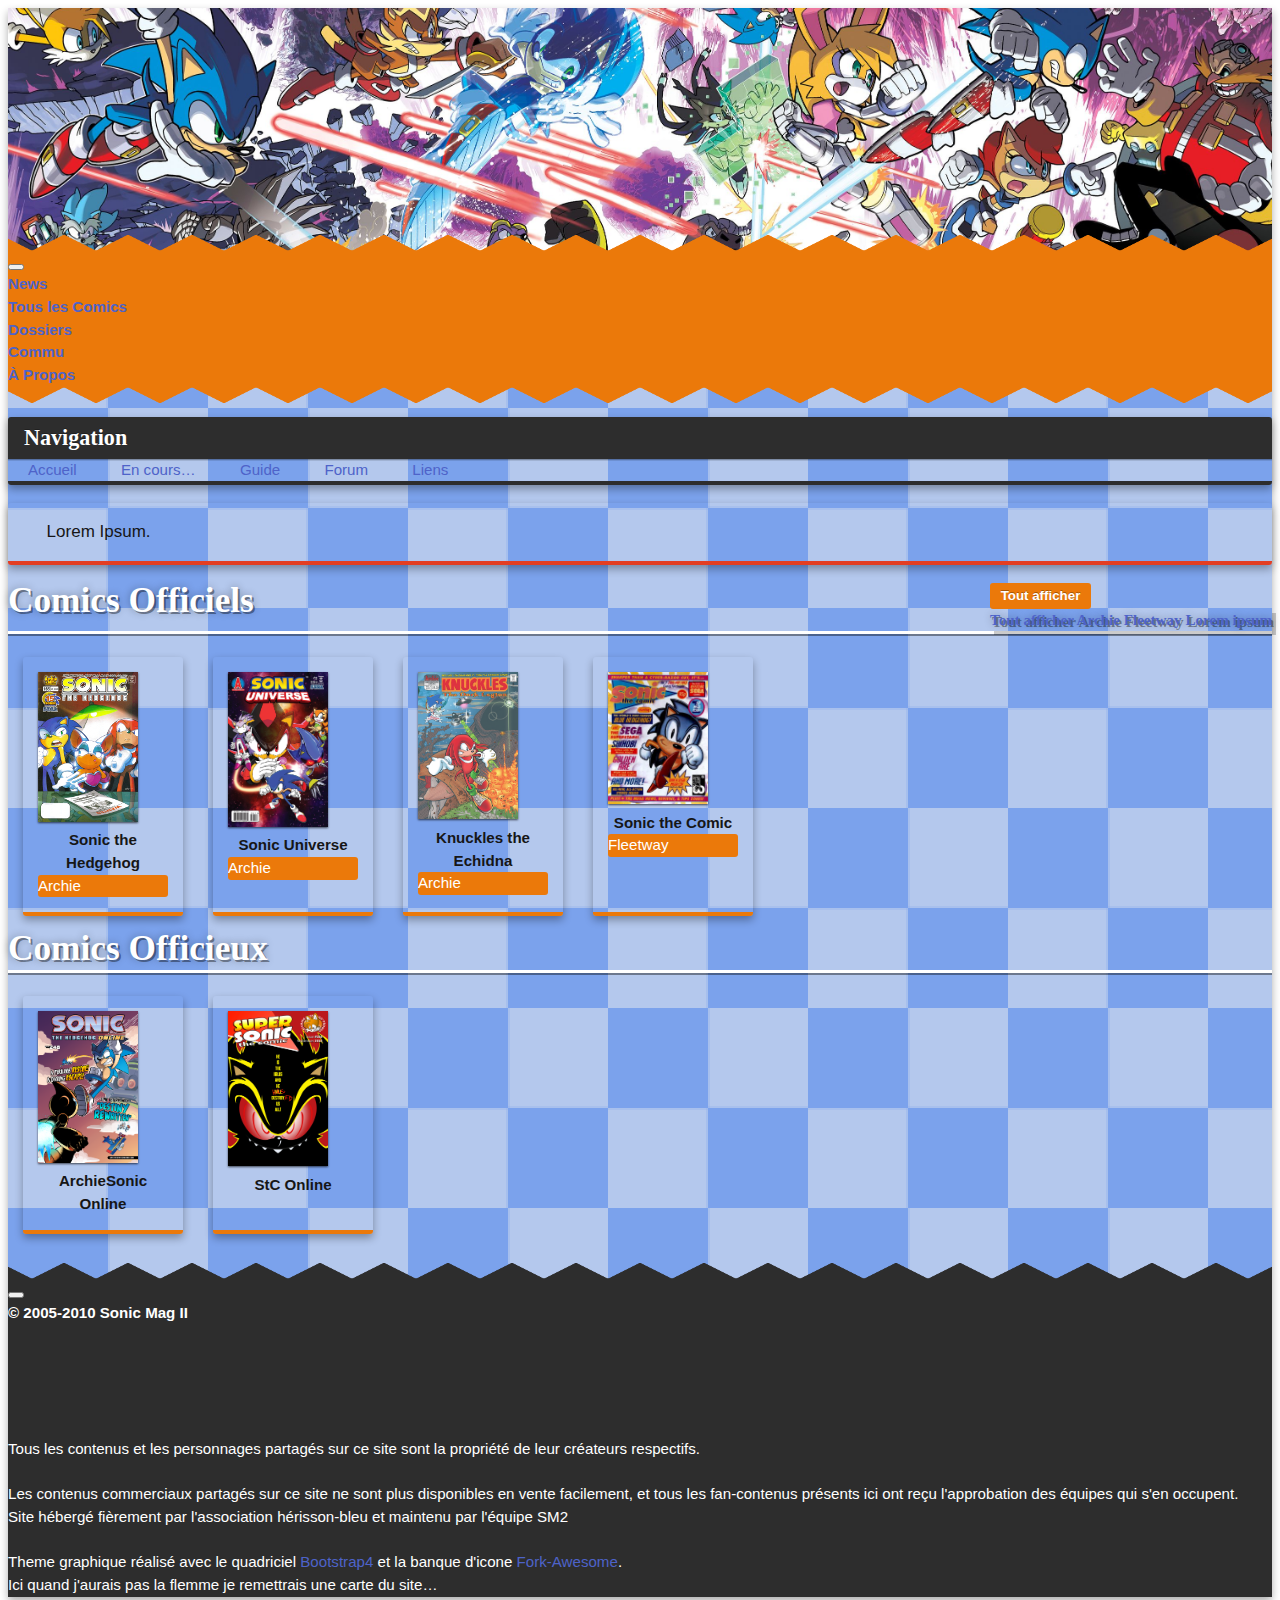
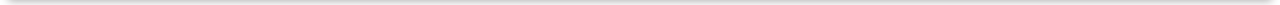
==== commit 2457ec11: "improvement(allcomics): improve styling" ====
--- a/all-comics.html
+++ b/all-comics.html
@@ -118,6 +118,20 @@
 				  </article>
 				</section>
 
+			  <div class="page-title"><h1>Comics Officieux</h1></div>
+
+				<section class="issue-list">
+				  <article class="issue-button card card-orange">
+				    <img class="issue-cover" src="img/01_by_theshadowimperator-dbxif1z-1.png" />
+				    <p>ArchieSonic Online</p>
+				  </article>
+				  
+				  <article class="issue-button card card-orange">
+				    <img class="issue-cover" src="img/cover_lrg.jpg" />
+				    <p>StC Online</p>
+				  </article>
+				</section>
+
 			</section>
 		</div>
 	</div>
--- a/style.css
+++ b/style.css
@@ -342,6 +342,25 @@
     line-height: 1.5em; }
 
 /* 2.3 - Titles */
+.page-title {
+  font-family: 'Teko';
+  color: #FFF;
+  border-bottom: 3px solid #FFF;
+  font-weight: 600;
+  text-shadow: 2px 2px 0px rgba(0, 0, 0, 0.4), 0px 0px 8px rgba(0, 0, 0, 0.33);
+  box-shadow: 0px 2px 0px rgba(0, 0, 0, 0.4);
+  margin-bottom: 0.5em;
+  padding: 0;
+  display: flex;
+  flex-direction: row;
+  justify-content: space-between; }
+  .page-title h1, .page-title h2, .page-title h3, .page-title h4, .page-title h5, .page-title h6, .page-title h7 {
+    padding: 0;
+    padding-bottom: 0.1em; }
+  .page-title .btn, .page-title .page-numbers {
+    padding: 0.333rem 0.66rem;
+    box-shadow: none; }
+
 h1, h2, h3, h4, h5, h6, h7 {
   font-family: 'Teko';
   text-align: left;
@@ -351,7 +370,7 @@
   margin: 0;
   font-weight: 400; }
   h1.page-title, h2.page-title, h3.page-title, h4.page-title, h5.page-title, h6.page-title, h7.page-title {
-    font-family: Teko;
+    font-family: 'Teko';
     color: #FFF;
     font-size: 2.8em;
     border-bottom: 3px solid #FFF;
@@ -758,8 +777,9 @@
   box-shadow: 0px 4px 8px rgba(0, 0, 0, 0.33), inset 0px -2px 0px rgba(0, 0, 0, 0); }
 
 .card-body {
-  padding: 1rem;
-  box-shadow: inset 0px 1px 0px rgba(0, 0, 0, 0.22), inset 0px 2px 0px rgba(0, 0, 0, 0.22), inset 0px 3px 0px rgba(0, 0, 0, 0.11); }
+  padding: 1rem; }
+  .card-body:not(:first-child) {
+    box-shadow: inset 0px 1px 0px rgba(0, 0, 0, 0.22), inset 0px 2px 0px rgba(0, 0, 0, 0.22), inset 0px 3px 0px rgba(0, 0, 0, 0.11); }
 
 /* 4.1 - Header and titles */
 .card-header {
@@ -1425,6 +1445,50 @@
     font-weight: 300;
     line-height: 1.5em; }
 
+.card-release .issue-cover {
+  width: 100px;
+  height: auto; }
+
+.issue-list {
+  display: flex;
+  flex-direction: row;
+  flex-wrap: wrap; }
+
+.issue-cover {
+  box-shadow: 0px 1px 2px rgba(0, 0, 0, 0.66); }
+
+.issue-button {
+  width: 130px;
+  padding: 15px;
+  margin: 15px; }
+  .issue-button:hover, .issue-button.hover {
+    background-color: #eb790a;
+    color: white; }
+  .issue-button .issue-cover {
+    width: 100px;
+    height: auto; }
+  .issue-button p {
+    text-align: center;
+    font-size: 1em;
+    padding-top: 0.2mm;
+    padding-bottom: 0;
+    font-weight: 600; }
+
+.issue-description .card-body {
+  display: flex;
+  flex-direction: row; }
+
+.issue-description .comic-description {
+  padding-left: 1.33em; }
+  .issue-description .comic-description p {
+    font-size: 4.5mm;
+    font-weight: 300;
+    line-height: 1.5em; }
+
+.issue-description .issue-cover {
+  width: 150px;
+  height: auto; }
+
 /* 2.1.1 - Article list */
 .list-article {
   display: flex;
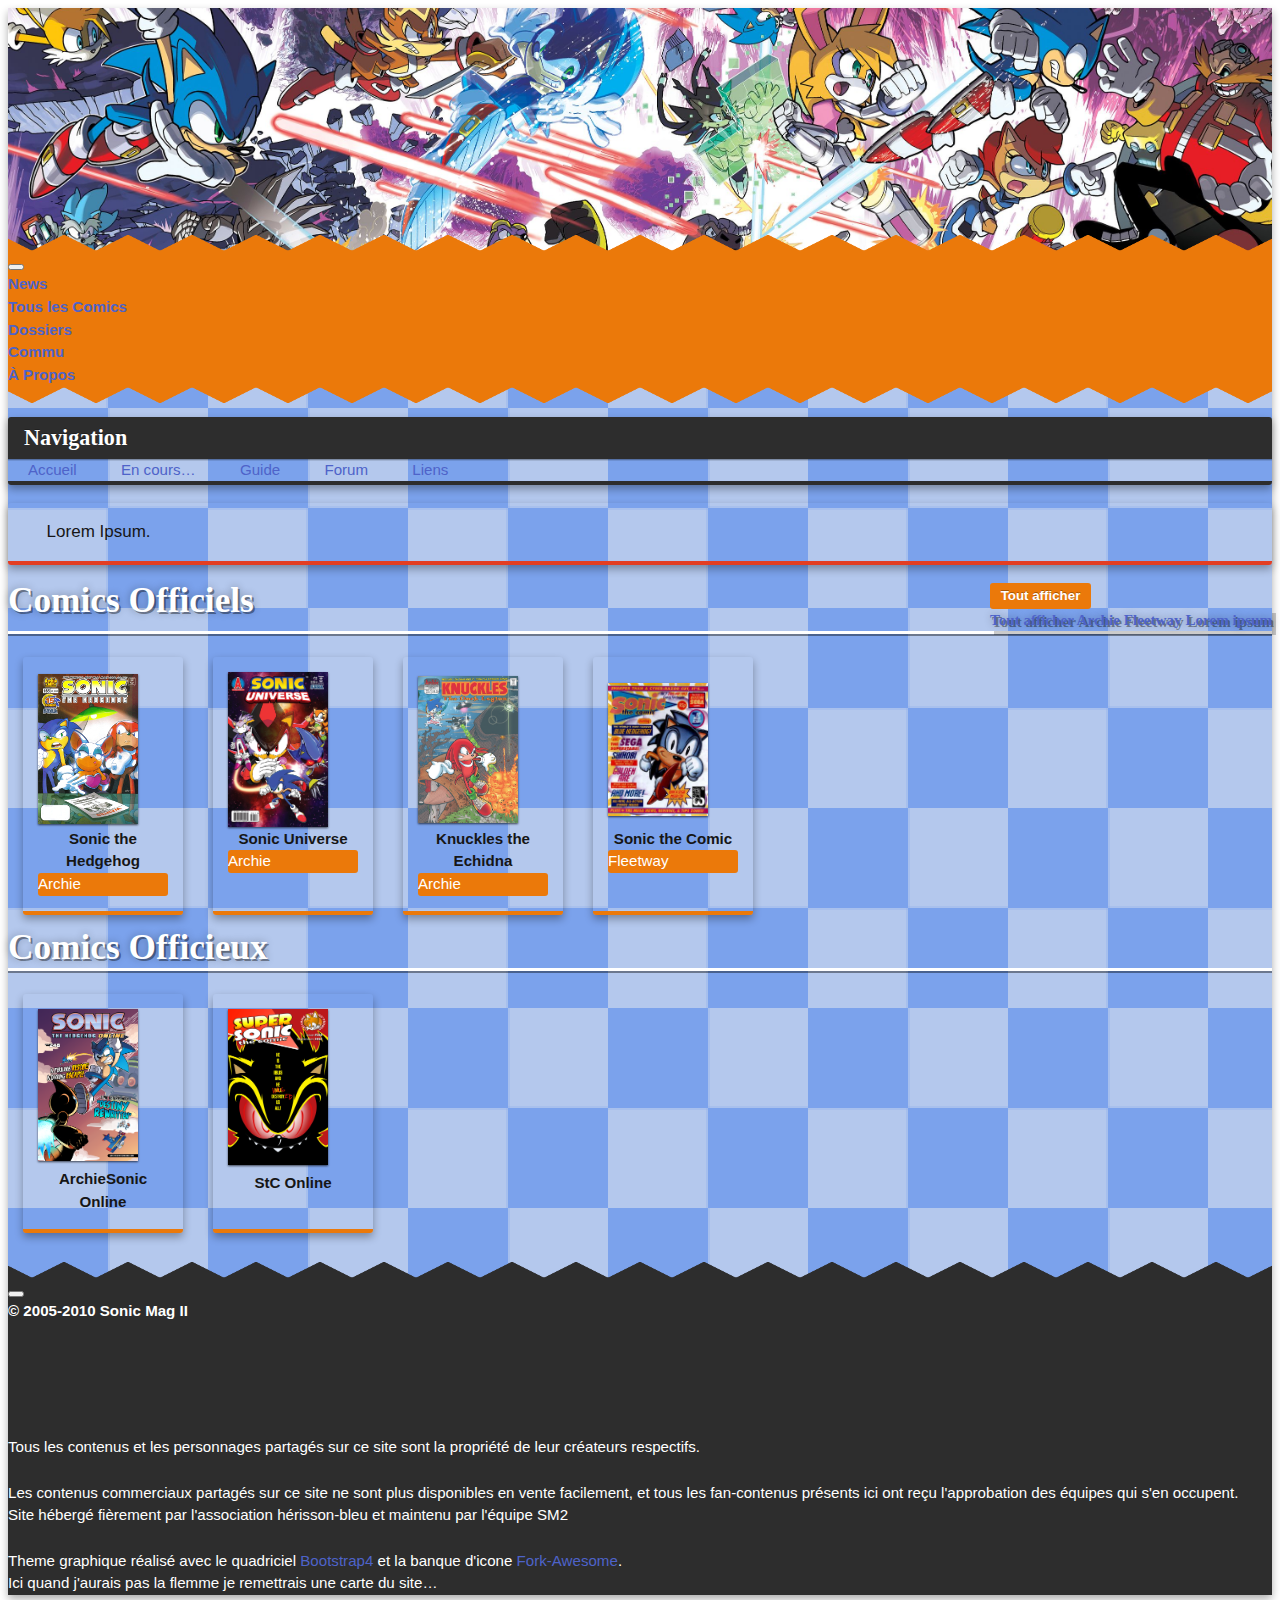
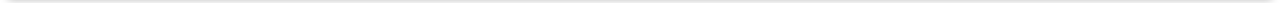
==== commit d2679e1c: "improvement(allcomics): vertically align covers" ====
--- a/all-comics.html
+++ b/all-comics.html
@@ -98,22 +98,22 @@
 
 				<section class="issue-list">
 				  <article class="issue-button card card-orange">
-				    <img class="issue-cover" src="img/a165.jpg" />
+				    <div class="cover-container"><img class="issue-cover" src="img/a165.jpg" /></div>
 				    <p>Sonic the Hedgehog</p><div class="badge badge-orange">Archie</div>
 				  </article>
-				  
-				  <article class="issue-button card card-orange">
-				    <img class="issue-cover" src="img/SU1_cover.jpg" />
+
+				  <article class="issue-button card card-orange">
+				    <div class="cover-container"><img class="issue-cover" src="img/SU1_cover.jpg" /></div>
 				    <p>Sonic Universe</p><div class="badge badge-orange">Archie</div>
 				  </article>
-				  
-				  <article class="issue-button card card-orange">
-				    <img class="issue-cover" src="img/Archie_Knuckles_The_Dark_Legion_Issue_1.jpg" />
+
+				  <article class="issue-button card card-orange">
+				    <div class="cover-container"><img class="issue-cover" src="img/Archie_Knuckles_The_Dark_Legion_Issue_1.jpg" /></div>
 				    <p>Knuckles the Echidna</p><div class="badge badge-orange">Archie</div>
 				  </article>
-				  
-				  <article class="issue-button card card-orange">
-				    <img class="issue-cover" src="img/STC1.jpg" />
+
+				  <article class="issue-button card card-orange">
+				    <div class="cover-container"><img class="issue-cover" src="img/STC1.jpg" /></div>
 				    <p>Sonic the Comic</p><div class="badge badge-orange">Fleetway</div>
 				  </article>
 				</section>
@@ -125,7 +125,7 @@
 				    <img class="issue-cover" src="img/01_by_theshadowimperator-dbxif1z-1.png" />
 				    <p>ArchieSonic Online</p>
 				  </article>
-				  
+
 				  <article class="issue-button card card-orange">
 				    <img class="issue-cover" src="img/cover_lrg.jpg" />
 				    <p>StC Online</p>
--- a/style.css
+++ b/style.css
@@ -1464,6 +1464,11 @@
   .issue-button:hover, .issue-button.hover {
     background-color: #eb790a;
     color: white; }
+  .issue-button .cover-container {
+    height: 155px;
+    display: flex;
+    flex-direction: column;
+    justify-content: center; }
   .issue-button .issue-cover {
     width: 100px;
     height: auto; }
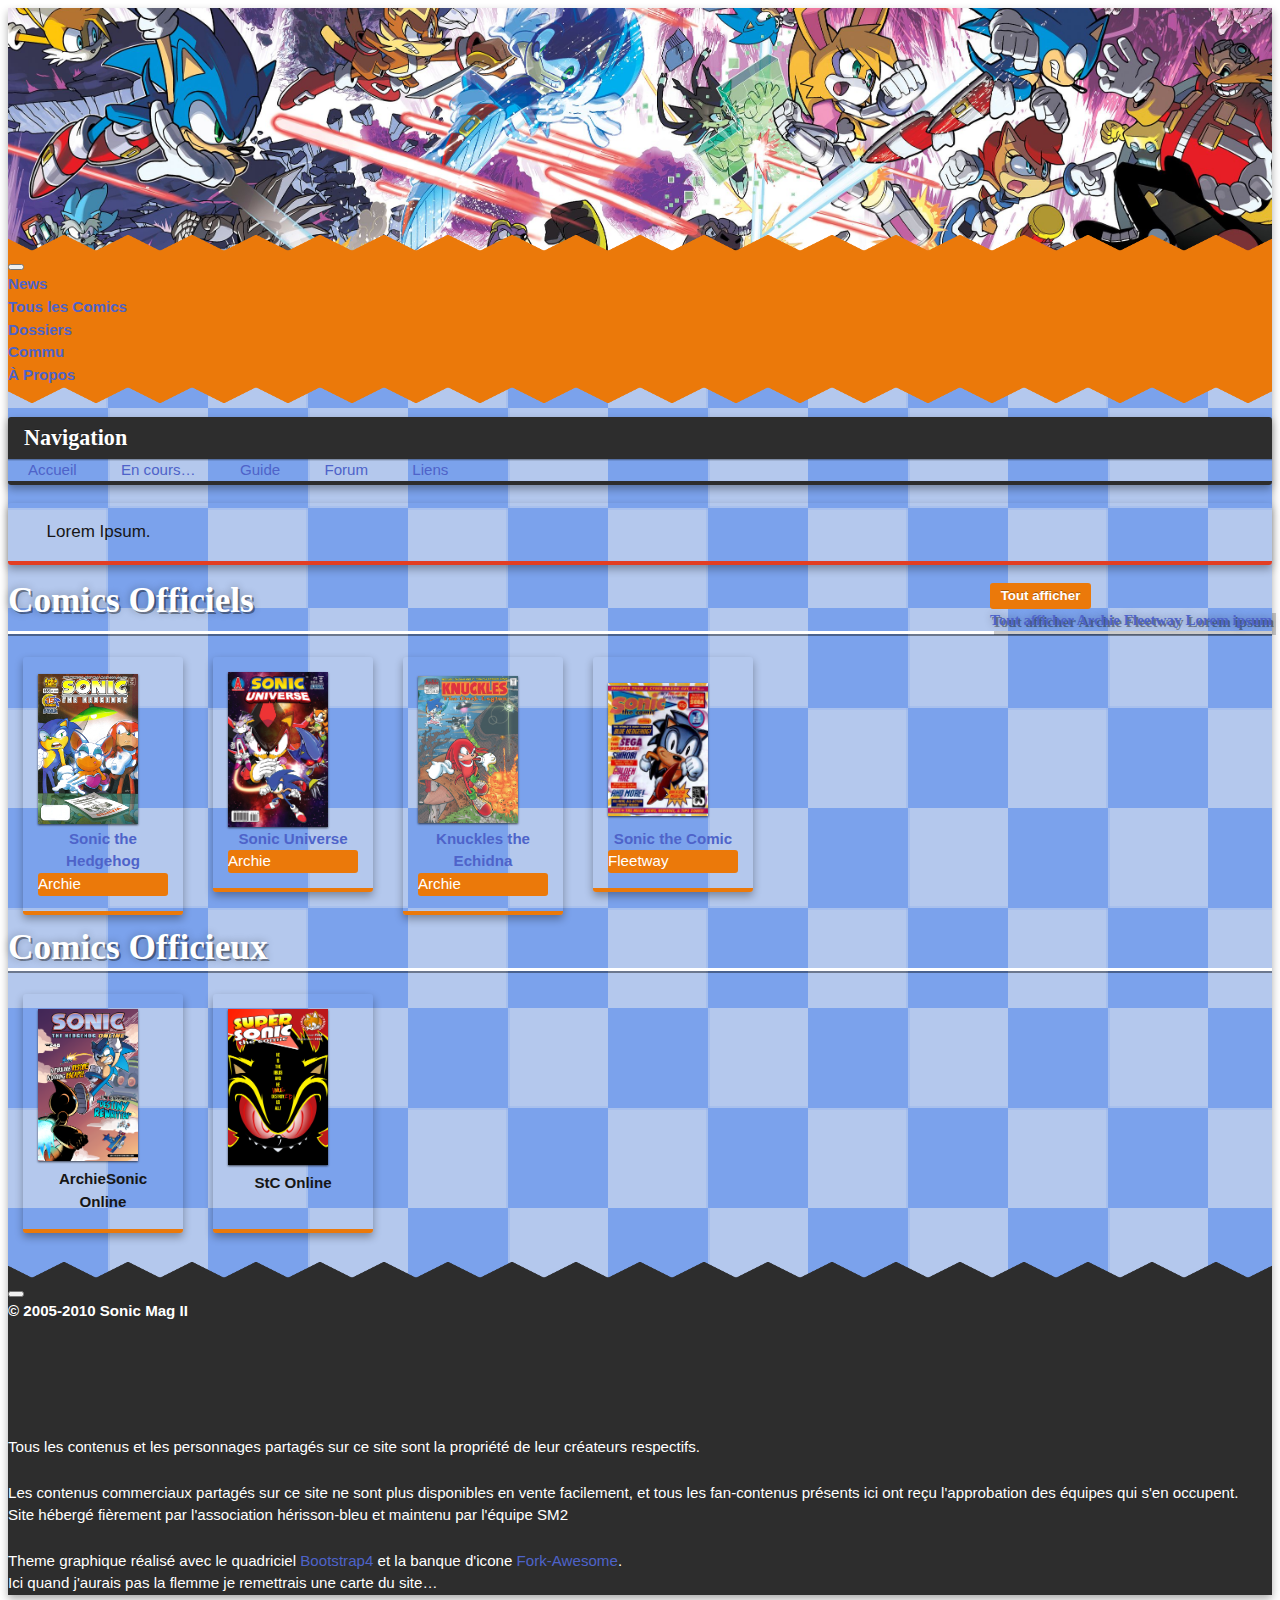
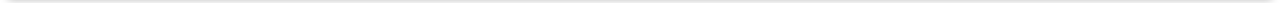
==== commit 2479128e: "feat(nav): add icons to navigation" ====
--- a/all-comics.html
+++ b/all-comics.html
@@ -36,10 +36,10 @@
   <div class="container collapse navbar-collapse" id="navbarSupportedContent">
     <ul class="navbar-nav nav-justified w-100">
       <li class="nav-item">
-        <a class="nav-link" href="#">News</a>
+        <a class="nav-link" href="index.html">News</a>
       </li>
       <li class="nav-item active">
-        <a class="nav-link" href="#">Tous les Comics</a>
+        <a class="nav-link" href="all-comics.html">Tous les Comics</a>
       </li>
       <li class="nav-item">
         <a class="nav-link" href="#">Dossiers</a>
@@ -65,11 +65,11 @@
 			      <h3 class="card-title"> Navigation</h3>
 			    </div>
 			    <div class="list-group list-group-flush">
-			      <a href="#" class="list-group-item list-group-item-action">Accueil</a>
-						<a href="#" class="list-group-item list-group-item-action">En cours…</a>
-						<a href="#" class="list-group-item list-group-item-action">Guide</a>
-						<a href="#" class="list-group-item list-group-item-action">Forum</a>
-						<a href="#" class="list-group-item list-group-item-action">Liens</a>
+			      <a href="index.html" class="list-group-item list-group-item-action"><i class="fa fa-home"></i> Accueil</a>
+						<a href="#" class="list-group-item list-group-item-action"><i class="fa fa-clock-o"></i> En cours…</a>
+						<a href="#" class="list-group-item list-group-item-action"><i class="fa fa-list"></i> Guide</a>
+						<a href="#" class="list-group-item list-group-item-action"><i class="fa fa-comments-o"></i> Forum</a>
+						<a href="#" class="list-group-item list-group-item-action"><i class="fa fa-link"></i> Liens</a>
 			    </div>
 	  		</section>
 			</aside>
@@ -97,25 +97,25 @@
 </div></div>
 
 				<section class="issue-list">
-				  <article class="issue-button card card-orange">
+				  <a href="comic-view.html"><article class="issue-button card card-orange">
 				    <div class="cover-container"><img class="issue-cover" src="img/a165.jpg" /></div>
 				    <p>Sonic the Hedgehog</p><div class="badge badge-orange">Archie</div>
-				  </article>
-
-				  <article class="issue-button card card-orange">
+				  </article></a>
+
+				  <a href="comic-view.html"><article class="issue-button card card-orange">
 				    <div class="cover-container"><img class="issue-cover" src="img/SU1_cover.jpg" /></div>
 				    <p>Sonic Universe</p><div class="badge badge-orange">Archie</div>
-				  </article>
-
-				  <article class="issue-button card card-orange">
+				  </article></a>
+
+				  <a href="comic-view.html"><article class="issue-button card card-orange">
 				    <div class="cover-container"><img class="issue-cover" src="img/Archie_Knuckles_The_Dark_Legion_Issue_1.jpg" /></div>
 				    <p>Knuckles the Echidna</p><div class="badge badge-orange">Archie</div>
-				  </article>
-
-				  <article class="issue-button card card-orange">
+				  </article></a>
+
+				  <a href="comic-view.html"><article class="issue-button card card-orange">
 				    <div class="cover-container"><img class="issue-cover" src="img/STC1.jpg" /></div>
 				    <p>Sonic the Comic</p><div class="badge badge-orange">Fleetway</div>
-				  </article>
+				  </article></a>
 				</section>
 
 			  <div class="page-title"><h1>Comics Officieux</h1></div>
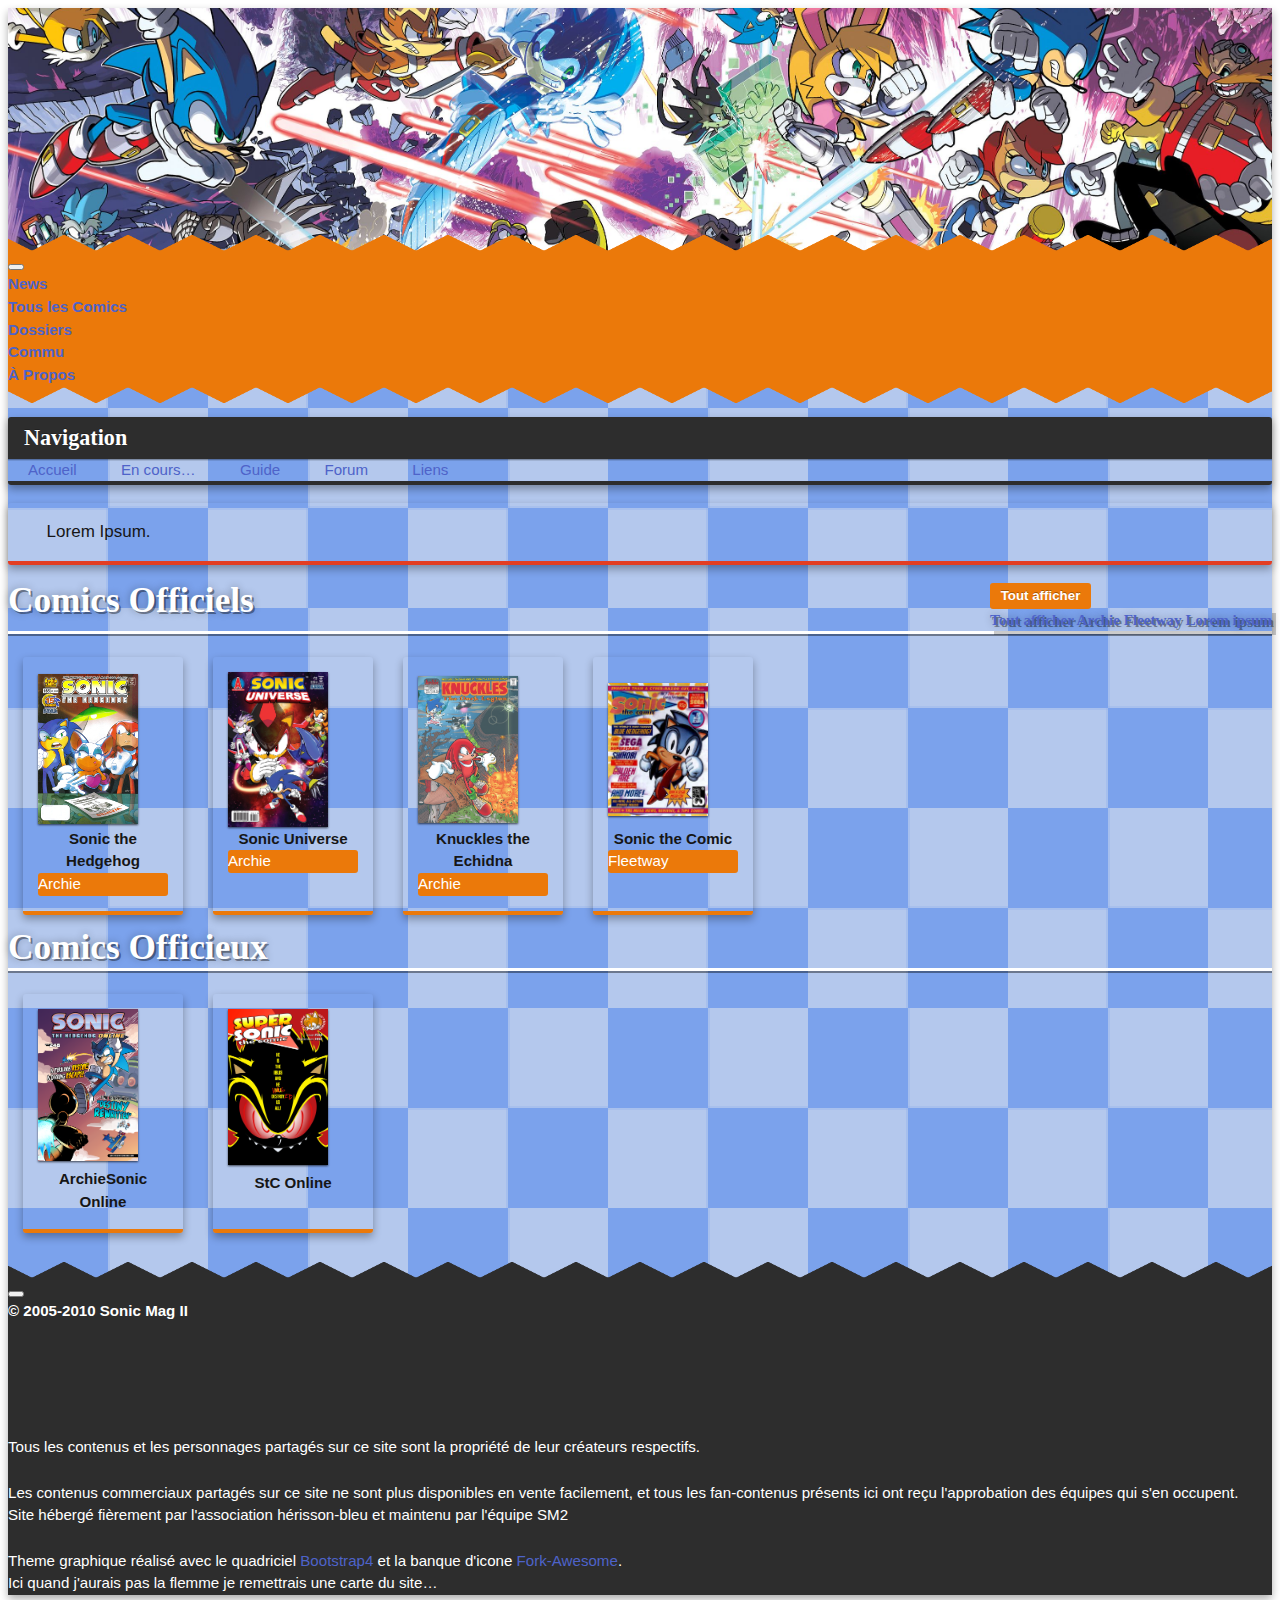
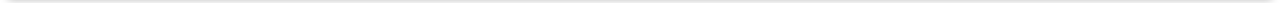
==== commit 489276b0: "fix: restore initial cover navigation styling" ====
--- a/all-comics.html
+++ b/all-comics.html
@@ -97,25 +97,25 @@
 </div></div>
 
 				<section class="issue-list">
-				  <a href="comic-view.html"><article class="issue-button card card-orange">
+				  <a href="comic-view.html" class="issue-button card card-orange">
 				    <div class="cover-container"><img class="issue-cover" src="img/a165.jpg" /></div>
 				    <p>Sonic the Hedgehog</p><div class="badge badge-orange">Archie</div>
-				  </article></a>
-
-				  <a href="comic-view.html"><article class="issue-button card card-orange">
+				  </a>
+
+				  <a href="comic-view.html" class="issue-button card card-orange">
 				    <div class="cover-container"><img class="issue-cover" src="img/SU1_cover.jpg" /></div>
 				    <p>Sonic Universe</p><div class="badge badge-orange">Archie</div>
-				  </article></a>
-
-				  <a href="comic-view.html"><article class="issue-button card card-orange">
+				  </a>
+
+				  <a href="comic-view.html" class="issue-button card card-orange">
 				    <div class="cover-container"><img class="issue-cover" src="img/Archie_Knuckles_The_Dark_Legion_Issue_1.jpg" /></div>
 				    <p>Knuckles the Echidna</p><div class="badge badge-orange">Archie</div>
-				  </article></a>
-
-				  <a href="comic-view.html"><article class="issue-button card card-orange">
+				  </a>
+
+				  <a href="comic-view.html" class="issue-button card card-orange">
 				    <div class="cover-container"><img class="issue-cover" src="img/STC1.jpg" /></div>
 				    <p>Sonic the Comic</p><div class="badge badge-orange">Fleetway</div>
-				  </article></a>
+				  </a>
 				</section>
 
 			  <div class="page-title"><h1>Comics Officieux</h1></div>
--- a/style.css
+++ b/style.css
@@ -1457,22 +1457,27 @@
 .issue-cover {
   box-shadow: 0px 1px 2px rgba(0, 0, 0, 0.66); }
 
-.issue-button {
+.issue-button, a .issue-button {
+  color: #161616;
   width: 130px;
   padding: 15px;
   margin: 15px; }
-  .issue-button:hover, .issue-button.hover {
+  .issue-button:hover, .issue-button.hover, a .issue-button:hover, a .issue-button.hover {
+    background-color: #eb790a;
+    color: white;
+    text-decoration: none; }
+  .issue-button .badge, .issue-button .badge:hover, a .issue-button .badge, a .issue-button .badge:hover {
     background-color: #eb790a;
     color: white; }
-  .issue-button .cover-container {
+  .issue-button .cover-container, a .issue-button .cover-container {
     height: 155px;
     display: flex;
     flex-direction: column;
     justify-content: center; }
-  .issue-button .issue-cover {
+  .issue-button .issue-cover, a .issue-button .issue-cover {
     width: 100px;
     height: auto; }
-  .issue-button p {
+  .issue-button p, a .issue-button p {
     text-align: center;
     font-size: 1em;
     padding-top: 0.2mm;
@@ -1493,6 +1498,9 @@
 .issue-description .issue-cover {
   width: 150px;
   height: auto; }
+
+.previous {
+  padding-bottom: 1em; }
 
 /* 2.1.1 - Article list */
 .list-article {
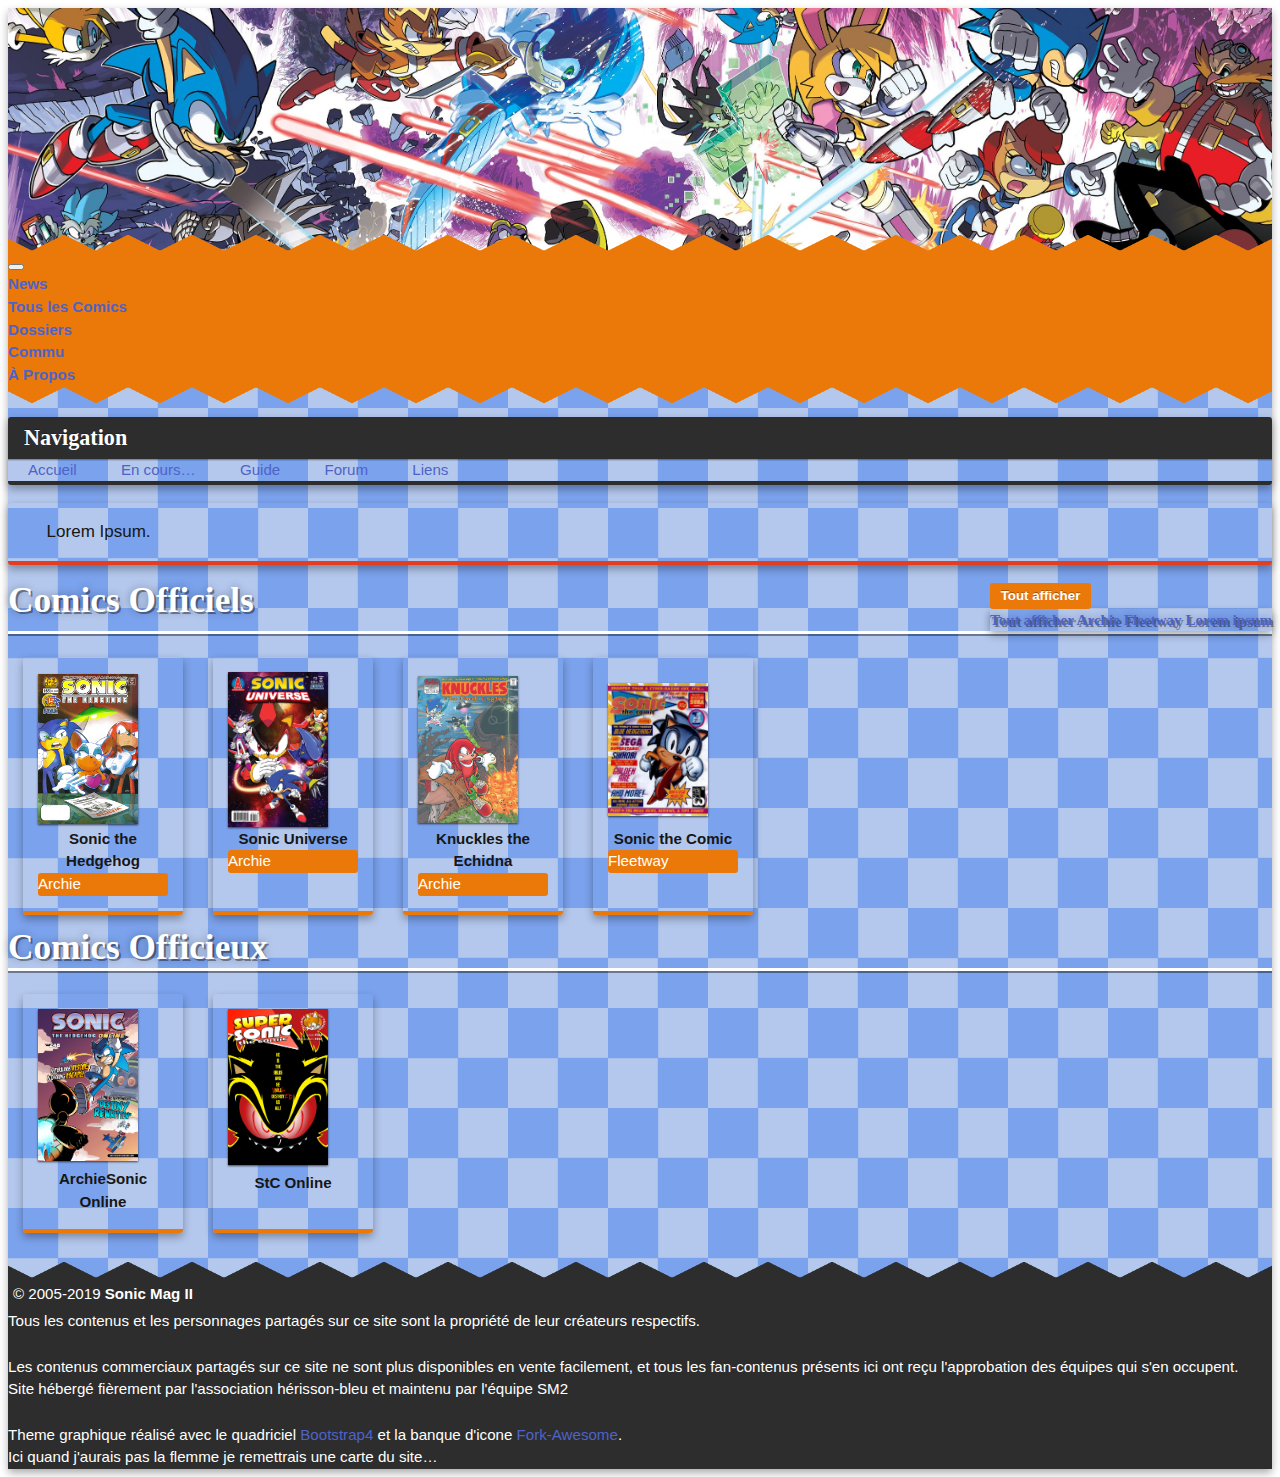
==== commit 27517e77: "improvement: transformation complète de la navbar du bas pour juste utiliser des flexbox" ====
--- a/all-comics.html
+++ b/all-comics.html
@@ -138,20 +138,12 @@
 </main>
 
 <footer class="bg-dark">
-		<nav class="navbar navbar-expand-lg navbar-dark bg-dark">
-		  <div class="container">
-		  <button class="navbar-toggler" type="button" data-toggle="collapse" data-target="#SecondNavbar" aria-controls="SecondNavbar" aria-expanded="false" aria-label="Toggle navigation">
-		    <span class="navbar-toggler-icon"></span>
-		  </button>
-
-		  <div class="collapse navbar-collapse" id="SecondNavbar">
-		    <ul class="navbar-nav mr-auto mt-2 mt-lg-0">
-		      <li class="nav-item inactive">
-		        © 2005-2010 <strong>Sonic Mag II</strong>
-		      </li>
-		    </ul>
-
-		    <ul class="navbar-nav my-2 my-lg-0">
+		<nav class="container footer-navigation">
+      <div class="footer-group">
+        <p>© 2005-2019 <strong>Sonic Mag II</strong></p>
+      </div>
+		  <div class="footer-group">
+        <ul class="social-links">
 		      <li class="nav-item active">
 		        <a class="nav-link" href="#"><i class="fa fa-fw fa-rss"></i></a>
 		      </li>
@@ -168,8 +160,7 @@
 		        <a class="nav-link" href="#"><i class="fa fa-fw fa-mastodon"></i></a>
 		      </li>
 		    </ul>
-		  </div>
-		  </div>
+      </div>
 		</nav>
 
 		<section id="footer-plus" class="container">
--- a/style.css
+++ b/style.css
@@ -619,7 +619,7 @@
         color: #444; }
 
 .dropdown-menu {
-  box-shadow: 4px 4px 0px 0px rgba(0, 0, 0, 0.2), inset 0px -2px 0px rgba(0, 0, 0, 0); }
+  box-shadow: 0px 4px 8px rgba(0, 0, 0, 0.33), inset 0px -2px 0px rgba(0, 0, 0, 0); }
 
 /*  3.2 - Footer */
 /* 3.2.1 - Social Network Buttons */
@@ -799,6 +799,17 @@
     border-radius: 3px 3px 3px 3px;
     border-top-left-radius: 0;
     border-top-right-radius: 0; }
+  .card-header.headerbar {
+    display: flex;
+    flex-direction: row; }
+    .card-header.headerbar .headerbar-group {
+      flex-grow: 1;
+      flex-basis: 0;
+      text-align: center; }
+      .card-header.headerbar .headerbar-group:first-child {
+        text-align: left; }
+      .card-header.headerbar .headerbar-group:last-child {
+        text-align: right; }
   .card-header h1, .card-header h2, .card-header h3, .card-header h4, .card-header h5, .card-header h6, .card-header h7, .card-header h8, .card-header h9, .card-header h10 {
     font-size: 1.33em;
     text-shadow: 0px -1px 0px rgba(0, 0, 0, 0.3);
@@ -807,6 +818,18 @@
     color: #FFF;
     font-weight: 600;
     line-height: 1.17em; }
+  .card-header .btn, .card-header .page-numbers {
+    box-shadow: none;
+    text-shadow: none;
+    border: 1px solid rgba(0, 0, 0, 0.2) !important; }
+    .card-header .btn:hover, .card-header .page-numbers:hover, .card-header .btn:active, .card-header .page-numbers:active {
+      box-shadow: none;
+      border: 1px solid rgba(0, 0, 0, 0.2); }
+    .card-header .btn:focus, .card-header .page-numbers:focus {
+      box-shadow: 0px 0px 0px 2px rgba(0, 0, 0, 0.3); }
+  .card-header .btn-group {
+    box-shadow: none;
+    text-shadow: none; }
 
 /* 4.2 - Cards meta */
 .card-meta {
@@ -1005,68 +1028,68 @@
     background-color: white;
     color: #111; }
   .btn:hover, .page-numbers:hover {
-    box-shadow: 4px 4px 0px 0px rgba(0, 0, 0, 0.2), inset 0px -2px 0px rgba(0, 0, 0, 0);
     border: 0px solid rgba(0, 0, 0, 0);
+    box-shadow: 0px 4px 8px rgba(0, 0, 0, 0.33), inset 0px -2px 0px rgba(0, 0, 0, 0);
     text-decoration: none; }
   .btn:active, .page-numbers:active {
-    box-shadow: inset 0px 2px 0px rgba(0, 0, 0, 0);
     border: 0px solid rgba(0, 0, 0, 0);
+    box-shadow: 0px 4px 8px rgba(0, 0, 0, 0.33), inset 0px -2px 0px rgba(0, 0, 0, 0);
     text-decoration: none; }
 
 .btn-blue {
   background-color: #4e63c9;
   color: #FFF; }
   .btn-blue:hover, .btn-blue:active, .btn-blue:focus, .btn-blue:not(.disabled):not(:disabled):hover, .btn-blue:not(.disabled):not(:disabled):active, .btn-blue:not(.disabled):not(:disabled):focus {
-    background-color: #8997db;
+    background-color: #7585d5;
     color: #FFF; }
 
 .btn-violet {
   background-color: #ce4dcd;
   color: #FFF; }
   .btn-violet:hover, .btn-violet:active, .btn-violet:focus, .btn-violet:not(.disabled):not(:disabled):hover, .btn-violet:not(.disabled):not(:disabled):active, .btn-violet:not(.disabled):not(:disabled):focus {
-    background-color: #df89de;
+    background-color: #d975d8;
     color: #FFF; }
 
 .btn-purple {
   background-color: #7951c0;
   color: #FFF; }
   .btn-purple:hover, .btn-purple:active, .btn-purple:focus, .btn-purple:not(.disabled):not(:disabled):hover, .btn-purple:not(.disabled):not(:disabled):active, .btn-purple:not(.disabled):not(:disabled):focus {
-    background-color: #a489d4;
+    background-color: #9676ce;
     color: #FFF; }
 
 .btn-red {
   background-color: #e33d22;
   color: #FFF; }
   .btn-red:hover, .btn-red:active, .btn-red:focus, .btn-red:not(.disabled):not(:disabled):hover, .btn-red:not(.disabled):not(:disabled):active, .btn-red:not(.disabled):not(:disabled):focus {
-    background-color: #ec7966;
+    background-color: #e9654f;
     color: #FFF; }
 
 .btn-orange {
   background-color: #eb790a;
   color: #FFF; }
   .btn-orange:hover, .btn-orange:active, .btn-orange:focus, .btn-orange:not(.disabled):not(:disabled):hover, .btn-orange:not(.disabled):not(:disabled):active, .btn-orange:not(.disabled):not(:disabled):focus {
-    background-color: #f7a04a;
+    background-color: #f69332;
     color: #FFF; }
 
 .btn-green {
   background-color: #75b82d;
   color: #FFF; }
   .btn-green:hover, .btn-green:active, .btn-green:focus, .btn-green:not(.disabled):not(:disabled):hover, .btn-green:not(.disabled):not(:disabled):active, .btn-green:not(.disabled):not(:disabled):focus {
-    background-color: #9bd75b;
+    background-color: #8fd246;
     color: #FFF; }
 
 .btn-skyblue {
   background-color: #42a0f3;
   color: #FFF; }
   .btn-skyblue:hover, .btn-skyblue:active, .btn-skyblue:focus, .btn-skyblue:not(.disabled):not(:disabled):hover, .btn-skyblue:not(.disabled):not(:disabled):active, .btn-skyblue:not(.disabled):not(:disabled):focus {
-    background-color: #8ac4f8;
+    background-color: #72b8f6;
     color: #FFF; }
 
 .btn-dark {
   background-color: #2D2D2D;
   color: #FFF; }
   .btn-dark:hover, .btn-dark:active, .btn-dark:focus, .btn-dark:not(.disabled):not(:disabled):hover, .btn-dark:not(.disabled):not(:disabled):active, .btn-dark:not(.disabled):not(:disabled):focus {
-    background-color: #535353;
+    background-color: #474747;
     color: #FFF; }
 
 .btn-light {
@@ -1080,70 +1103,70 @@
   background-color: #46bd9e;
   color: #FFF; }
   .btn-turquoise:hover, .btn-turquoise:active, .btn-turquoise:focus, .btn-turquoise:not(.disabled):not(:disabled):hover, .btn-turquoise:not(.disabled):not(:disabled):active, .btn-turquoise:not(.disabled):not(:disabled):focus {
-    background-color: #7ed1bc;
+    background-color: #6ccab2;
     color: #FFF; }
 
 .btn-yellow {
   background-color: #f6d32d;
   color: #FFF; }
   .btn-yellow:hover, .btn-yellow:active, .btn-yellow:focus, .btn-yellow:not(.disabled):not(:disabled):hover, .btn-yellow:not(.disabled):not(:disabled):active, .btn-yellow:not(.disabled):not(:disabled):focus {
-    background-color: #f9e276;
+    background-color: #f8dd5e;
     color: #FFF; }
 
 .btn-brown {
   background-color: #986a44;
   color: #FFF; }
   .btn-brown:hover, .btn-brown:active, .btn-brown:focus, .btn-brown:not(.disabled):not(:disabled):hover, .btn-brown:not(.disabled):not(:disabled):active, .btn-brown:not(.disabled):not(:disabled):focus {
-    background-color: #bd906b;
+    background-color: #b5835a;
     color: #FFF; }
 
 .btn-grey, .page-numbers {
   background-color: #77767b;
   color: #FFF; }
   .btn-grey:hover, .page-numbers:hover, .btn-grey:active, .page-numbers:active, .btn-grey:focus, .page-numbers:focus, .btn-grey:not(.disabled):not(:disabled):hover, .page-numbers:not(.disabled):not(:disabled):hover, .btn-grey:not(.disabled):not(:disabled):active, .page-numbers:not(.disabled):not(:disabled):active, .btn-grey:not(.disabled):not(:disabled):focus, .page-numbers:not(.disabled):not(:disabled):focus {
-    background-color: #9e9da1;
+    background-color: #919094;
     color: #FFF; }
 
 .btn-primary {
   background-color: #4e63c9;
   color: #FFF; }
   .btn-primary:hover, .btn-primary:active, .btn-primary:focus, .btn-primary:not(.disabled):not(:disabled):hover, .btn-primary:not(.disabled):not(:disabled):active, .btn-primary:not(.disabled):not(:disabled):focus {
-    background-color: #8997db;
+    background-color: #7585d5;
     color: #FFF; }
 
 .btn-secondary {
   background-color: #eb790a;
   color: #FFF; }
   .btn-secondary:hover, .btn-secondary:active, .btn-secondary:focus, .btn-secondary:not(.disabled):not(:disabled):hover, .btn-secondary:not(.disabled):not(:disabled):active, .btn-secondary:not(.disabled):not(:disabled):focus {
-    background-color: #f7a04a;
+    background-color: #f69332;
     color: #FFF; }
 
 .btn-warning {
   background-color: #eb790a;
   color: #FFF; }
   .btn-warning:hover, .btn-warning:active, .btn-warning:focus, .btn-warning:not(.disabled):not(:disabled):hover, .btn-warning:not(.disabled):not(:disabled):active, .btn-warning:not(.disabled):not(:disabled):focus {
-    background-color: #f7a04a;
+    background-color: #f69332;
     color: #FFF; }
 
 .btn-danger {
   background-color: #e33d22;
   color: #FFF; }
   .btn-danger:hover, .btn-danger:active, .btn-danger:focus, .btn-danger:not(.disabled):not(:disabled):hover, .btn-danger:not(.disabled):not(:disabled):active, .btn-danger:not(.disabled):not(:disabled):focus {
-    background-color: #ec7966;
+    background-color: #e9654f;
     color: #FFF; }
 
 .btn-info {
   background-color: #42a0f3;
   color: #FFF; }
   .btn-info:hover, .btn-info:active, .btn-info:focus, .btn-info:not(.disabled):not(:disabled):hover, .btn-info:not(.disabled):not(:disabled):active, .btn-info:not(.disabled):not(:disabled):focus {
-    background-color: #8ac4f8;
+    background-color: #72b8f6;
     color: #FFF; }
 
 .btn-success {
   background-color: #75b82d;
   color: #FFF; }
   .btn-success:hover, .btn-success:active, .btn-success:focus, .btn-success:not(.disabled):not(:disabled):hover, .btn-success:not(.disabled):not(:disabled):active, .btn-success:not(.disabled):not(:disabled):focus {
-    background-color: #9bd75b;
+    background-color: #8fd246;
     color: #FFF; }
 
 .btn-group {
@@ -1169,7 +1192,7 @@
   border: 0px solid rgba(0, 0, 0, 0); }
 
 .btn:focus, .page-numbers:focus, .btn-primary:focus, .btn-secondary:focus, .btn-danger:focus, .btn-warning:focus, .btn-success:focus, .btn-info:focus, .btn-dark:focus, .btn-light:focus {
-  box-shadow: 4px 4px 0px 0px rgba(0, 0, 0, 0.2), inset 0px -2px 0px rgba(0, 0, 0, 0), 0px 0px 0px 2px rgba(0, 0, 0, 0.3);
+  box-shadow: 0px 4px 8px rgba(0, 0, 0, 0.33), inset 0px -2px 0px rgba(0, 0, 0, 0), 0px 0px 0px 2px rgba(0, 0, 0, 0.3);
   outline: none; }
 
 .page-numbers {
@@ -1196,63 +1219,63 @@
   background-color: #3B5998;
   color: #FFF; }
   .btn-facebook:hover, .btn-facebook:active, .btn-facebook:focus, .btn-facebook:not(.disabled):not(:disabled):hover, .btn-facebook:not(.disabled):not(:disabled):active, .btn-facebook:not(.disabled):not(:disabled):focus {
-    background-color: #5f7ec1;
+    background-color: #4c70ba;
     color: #FFF; }
 
 .btn-twitter {
   background-color: #55ACEE;
   color: #FFF; }
   .btn-twitter:hover, .btn-twitter:active, .btn-twitter:focus, .btn-twitter:not(.disabled):not(:disabled):hover, .btn-twitter:not(.disabled):not(:disabled):active, .btn-twitter:not(.disabled):not(:disabled):focus {
-    background-color: #9bcef5;
+    background-color: #83c3f3;
     color: #FFF; }
 
 .btn-googleplus {
   background-color: #d34836;
   color: #FFF; }
   .btn-googleplus:hover, .btn-googleplus:active, .btn-googleplus:focus, .btn-googleplus:not(.disabled):not(:disabled):hover, .btn-googleplus:not(.disabled):not(:disabled):active, .btn-googleplus:not(.disabled):not(:disabled):focus {
-    background-color: #e18175;
+    background-color: #dc6e60;
     color: #FFF; }
 
 .btn-diaspora {
   background-color: #313739;
   color: #FFF; }
   .btn-diaspora:hover, .btn-diaspora:active, .btn-diaspora:focus, .btn-diaspora:not(.disabled):not(:disabled):hover, .btn-diaspora:not(.disabled):not(:disabled):active, .btn-diaspora:not(.disabled):not(:disabled):focus {
-    background-color: #545f62;
+    background-color: #495154;
     color: #FFF; }
 
 .btn-mastodon {
   background-color: #282c37;
   color: #FFF; }
   .btn-mastodon:hover, .btn-mastodon:active, .btn-mastodon:focus, .btn-mastodon:not(.disabled):not(:disabled):hover, .btn-mastodon:not(.disabled):not(:disabled):active, .btn-mastodon:not(.disabled):not(:disabled):focus {
-    background-color: #484f63;
+    background-color: #3d4455;
     color: #FFF; }
 
 .btn-whatsapp {
   background-color: #43d854;
   color: #FFF; }
   .btn-whatsapp:hover, .btn-whatsapp:active, .btn-whatsapp:focus, .btn-whatsapp:not(.disabled):not(:disabled):hover, .btn-whatsapp:not(.disabled):not(:disabled):active, .btn-whatsapp:not(.disabled):not(:disabled):focus {
-    background-color: #82e58e;
+    background-color: #6de17a;
     color: #FFF; }
 
 .btn-linkedin {
   background-color: #0074A1;
   color: #FFF; }
   .btn-linkedin:hover, .btn-linkedin:active, .btn-linkedin:focus, .btn-linkedin:not(.disabled):not(:disabled):hover, .btn-linkedin:not(.disabled):not(:disabled):active, .btn-linkedin:not(.disabled):not(:disabled):focus {
-    background-color: #00abee;
+    background-color: #0099d4;
     color: #FFF; }
 
 .btn-buffer {
   background-color: #444;
   color: #FFF; }
   .btn-buffer:hover, .btn-buffer:active, .btn-buffer:focus, .btn-buffer:not(.disabled):not(:disabled):hover, .btn-buffer:not(.disabled):not(:disabled):active, .btn-buffer:not(.disabled):not(:disabled):focus {
-    background-color: #6a6a6a;
+    background-color: #5e5e5e;
     color: #FFF; }
 
 .btn-pinterest {
   background-color: #bd081c;
   color: #FFF; }
   .btn-pinterest:hover, .btn-pinterest:active, .btn-pinterest:focus, .btn-pinterest:not(.disabled):not(:disabled):hover, .btn-pinterest:not(.disabled):not(:disabled):active, .btn-pinterest:not(.disabled):not(:disabled):focus {
-    background-color: #f51c34;
+    background-color: #ee0a23;
     color: #FFF; }
 
 /* 5.2 - Badges */
@@ -1267,56 +1290,56 @@
   background-color: #4e63c9;
   color: #FFF; }
   .badge-blue:hover, .badge-blue:active, .badge-blue:focus, a:hover > .badge-blue, a:active > .badge-blue, a:focus > .badge-blue, .badge-blue:not(.disabled):not(:disabled):hover, .badge-blue:not(.disabled):not(:disabled):active, .badge-blue:not(.disabled):not(:disabled):focus, a:hover > .badge-blue:not(.disabled):not(:disabled), a:active > .badge-blue:not(.disabled):not(:disabled), a:focus > .badge-blue:not(.disabled):not(:disabled) {
-    background-color: #8997db;
+    background-color: #7585d5;
     color: #FFF; }
 
 .badge-violet {
   background-color: #ce4dcd;
   color: #FFF; }
   .badge-violet:hover, .badge-violet:active, .badge-violet:focus, a:hover > .badge-violet, a:active > .badge-violet, a:focus > .badge-violet, .badge-violet:not(.disabled):not(:disabled):hover, .badge-violet:not(.disabled):not(:disabled):active, .badge-violet:not(.disabled):not(:disabled):focus, a:hover > .badge-violet:not(.disabled):not(:disabled), a:active > .badge-violet:not(.disabled):not(:disabled), a:focus > .badge-violet:not(.disabled):not(:disabled) {
-    background-color: #df89de;
+    background-color: #d975d8;
     color: #FFF; }
 
 .badge-purple {
   background-color: #7951c0;
   color: #FFF; }
   .badge-purple:hover, .badge-purple:active, .badge-purple:focus, a:hover > .badge-purple, a:active > .badge-purple, a:focus > .badge-purple, .badge-purple:not(.disabled):not(:disabled):hover, .badge-purple:not(.disabled):not(:disabled):active, .badge-purple:not(.disabled):not(:disabled):focus, a:hover > .badge-purple:not(.disabled):not(:disabled), a:active > .badge-purple:not(.disabled):not(:disabled), a:focus > .badge-purple:not(.disabled):not(:disabled) {
-    background-color: #a489d4;
+    background-color: #9676ce;
     color: #FFF; }
 
 .badge-red {
   background-color: #e33d22;
   color: #FFF; }
   .badge-red:hover, .badge-red:active, .badge-red:focus, a:hover > .badge-red, a:active > .badge-red, a:focus > .badge-red, .badge-red:not(.disabled):not(:disabled):hover, .badge-red:not(.disabled):not(:disabled):active, .badge-red:not(.disabled):not(:disabled):focus, a:hover > .badge-red:not(.disabled):not(:disabled), a:active > .badge-red:not(.disabled):not(:disabled), a:focus > .badge-red:not(.disabled):not(:disabled) {
-    background-color: #ec7966;
+    background-color: #e9654f;
     color: #FFF; }
 
 .badge-orange {
   background-color: #eb790a;
   color: #FFF; }
   .badge-orange:hover, .badge-orange:active, .badge-orange:focus, a:hover > .badge-orange, a:active > .badge-orange, a:focus > .badge-orange, .badge-orange:not(.disabled):not(:disabled):hover, .badge-orange:not(.disabled):not(:disabled):active, .badge-orange:not(.disabled):not(:disabled):focus, a:hover > .badge-orange:not(.disabled):not(:disabled), a:active > .badge-orange:not(.disabled):not(:disabled), a:focus > .badge-orange:not(.disabled):not(:disabled) {
-    background-color: #f7a04a;
+    background-color: #f69332;
     color: #FFF; }
 
 .badge-green {
   background-color: #75b82d;
   color: #FFF; }
   .badge-green:hover, .badge-green:active, .badge-green:focus, a:hover > .badge-green, a:active > .badge-green, a:focus > .badge-green, .badge-green:not(.disabled):not(:disabled):hover, .badge-green:not(.disabled):not(:disabled):active, .badge-green:not(.disabled):not(:disabled):focus, a:hover > .badge-green:not(.disabled):not(:disabled), a:active > .badge-green:not(.disabled):not(:disabled), a:focus > .badge-green:not(.disabled):not(:disabled) {
-    background-color: #9bd75b;
+    background-color: #8fd246;
     color: #FFF; }
 
 .badge-skyblue {
   background-color: #42a0f3;
   color: #FFF; }
   .badge-skyblue:hover, .badge-skyblue:active, .badge-skyblue:focus, a:hover > .badge-skyblue, a:active > .badge-skyblue, a:focus > .badge-skyblue, .badge-skyblue:not(.disabled):not(:disabled):hover, .badge-skyblue:not(.disabled):not(:disabled):active, .badge-skyblue:not(.disabled):not(:disabled):focus, a:hover > .badge-skyblue:not(.disabled):not(:disabled), a:active > .badge-skyblue:not(.disabled):not(:disabled), a:focus > .badge-skyblue:not(.disabled):not(:disabled) {
-    background-color: #8ac4f8;
+    background-color: #72b8f6;
     color: #FFF; }
 
 .badge-dark {
   background-color: #2D2D2D;
   color: #FFF; }
   .badge-dark:hover, .badge-dark:active, .badge-dark:focus, a:hover > .badge-dark, a:active > .badge-dark, a:focus > .badge-dark, .badge-dark:not(.disabled):not(:disabled):hover, .badge-dark:not(.disabled):not(:disabled):active, .badge-dark:not(.disabled):not(:disabled):focus, a:hover > .badge-dark:not(.disabled):not(:disabled), a:active > .badge-dark:not(.disabled):not(:disabled), a:focus > .badge-dark:not(.disabled):not(:disabled) {
-    background-color: #535353;
+    background-color: #474747;
     color: #FFF; }
 
 .badge-light {
@@ -1330,84 +1353,84 @@
   background-color: #46bd9e;
   color: #FFF; }
   .badge-turquoise:hover, .badge-turquoise:active, .badge-turquoise:focus, a:hover > .badge-turquoise, a:active > .badge-turquoise, a:focus > .badge-turquoise, .badge-turquoise:not(.disabled):not(:disabled):hover, .badge-turquoise:not(.disabled):not(:disabled):active, .badge-turquoise:not(.disabled):not(:disabled):focus, a:hover > .badge-turquoise:not(.disabled):not(:disabled), a:active > .badge-turquoise:not(.disabled):not(:disabled), a:focus > .badge-turquoise:not(.disabled):not(:disabled) {
-    background-color: #7ed1bc;
+    background-color: #6ccab2;
     color: #FFF; }
 
 .badge-yellow {
   background-color: #f6d32d;
   color: #FFF; }
   .badge-yellow:hover, .badge-yellow:active, .badge-yellow:focus, a:hover > .badge-yellow, a:active > .badge-yellow, a:focus > .badge-yellow, .badge-yellow:not(.disabled):not(:disabled):hover, .badge-yellow:not(.disabled):not(:disabled):active, .badge-yellow:not(.disabled):not(:disabled):focus, a:hover > .badge-yellow:not(.disabled):not(:disabled), a:active > .badge-yellow:not(.disabled):not(:disabled), a:focus > .badge-yellow:not(.disabled):not(:disabled) {
-    background-color: #f9e276;
+    background-color: #f8dd5e;
     color: #FFF; }
 
 .badge-brown {
   background-color: #986a44;
   color: #FFF; }
   .badge-brown:hover, .badge-brown:active, .badge-brown:focus, a:hover > .badge-brown, a:active > .badge-brown, a:focus > .badge-brown, .badge-brown:not(.disabled):not(:disabled):hover, .badge-brown:not(.disabled):not(:disabled):active, .badge-brown:not(.disabled):not(:disabled):focus, a:hover > .badge-brown:not(.disabled):not(:disabled), a:active > .badge-brown:not(.disabled):not(:disabled), a:focus > .badge-brown:not(.disabled):not(:disabled) {
-    background-color: #bd906b;
+    background-color: #b5835a;
     color: #FFF; }
 
 .badge-grey {
   background-color: #77767b;
   color: #FFF; }
   .badge-grey:hover, .badge-grey:active, .badge-grey:focus, a:hover > .badge-grey, a:active > .badge-grey, a:focus > .badge-grey, .badge-grey:not(.disabled):not(:disabled):hover, .badge-grey:not(.disabled):not(:disabled):active, .badge-grey:not(.disabled):not(:disabled):focus, a:hover > .badge-grey:not(.disabled):not(:disabled), a:active > .badge-grey:not(.disabled):not(:disabled), a:focus > .badge-grey:not(.disabled):not(:disabled) {
-    background-color: #9e9da1;
+    background-color: #919094;
     color: #FFF; }
 
 .badge-primary {
   background-color: #4e63c9;
   color: #FFF; }
   .badge-primary:hover, .badge-primary:active, .badge-primary:focus, a:hover > .badge-primary, a:active > .badge-primary, a:focus > .badge-primary, .badge-primary:not(.disabled):not(:disabled):hover, .badge-primary:not(.disabled):not(:disabled):active, .badge-primary:not(.disabled):not(:disabled):focus, a:hover > .badge-primary:not(.disabled):not(:disabled), a:active > .badge-primary:not(.disabled):not(:disabled), a:focus > .badge-primary:not(.disabled):not(:disabled) {
-    background-color: #8997db;
+    background-color: #7585d5;
     color: #FFF; }
 
 .badge-secondary {
   background-color: #eb790a;
   color: #FFF; }
   .badge-secondary:hover, .badge-secondary:active, .badge-secondary:focus, a:hover > .badge-secondary, a:active > .badge-secondary, a:focus > .badge-secondary, .badge-secondary:not(.disabled):not(:disabled):hover, .badge-secondary:not(.disabled):not(:disabled):active, .badge-secondary:not(.disabled):not(:disabled):focus, a:hover > .badge-secondary:not(.disabled):not(:disabled), a:active > .badge-secondary:not(.disabled):not(:disabled), a:focus > .badge-secondary:not(.disabled):not(:disabled) {
-    background-color: #f7a04a;
+    background-color: #f69332;
     color: #FFF; }
 
 .badge-warning {
   background-color: #eb790a;
   color: #FFF; }
   .badge-warning:hover, .badge-warning:active, .badge-warning:focus, a:hover > .badge-warning, a:active > .badge-warning, a:focus > .badge-warning, .badge-warning:not(.disabled):not(:disabled):hover, .badge-warning:not(.disabled):not(:disabled):active, .badge-warning:not(.disabled):not(:disabled):focus, a:hover > .badge-warning:not(.disabled):not(:disabled), a:active > .badge-warning:not(.disabled):not(:disabled), a:focus > .badge-warning:not(.disabled):not(:disabled) {
-    background-color: #f7a04a;
+    background-color: #f69332;
     color: #FFF; }
 
 .badge-danger {
   background-color: #e33d22;
   color: #FFF; }
   .badge-danger:hover, .badge-danger:active, .badge-danger:focus, a:hover > .badge-danger, a:active > .badge-danger, a:focus > .badge-danger, .badge-danger:not(.disabled):not(:disabled):hover, .badge-danger:not(.disabled):not(:disabled):active, .badge-danger:not(.disabled):not(:disabled):focus, a:hover > .badge-danger:not(.disabled):not(:disabled), a:active > .badge-danger:not(.disabled):not(:disabled), a:focus > .badge-danger:not(.disabled):not(:disabled) {
-    background-color: #ec7966;
+    background-color: #e9654f;
     color: #FFF; }
 
 .badge-info {
   background-color: #42a0f3;
   color: #FFF; }
   .badge-info:hover, .badge-info:active, .badge-info:focus, a:hover > .badge-info, a:active > .badge-info, a:focus > .badge-info, .badge-info:not(.disabled):not(:disabled):hover, .badge-info:not(.disabled):not(:disabled):active, .badge-info:not(.disabled):not(:disabled):focus, a:hover > .badge-info:not(.disabled):not(:disabled), a:active > .badge-info:not(.disabled):not(:disabled), a:focus > .badge-info:not(.disabled):not(:disabled) {
-    background-color: #8ac4f8;
+    background-color: #72b8f6;
     color: #FFF; }
 
 .badge-success {
   background-color: #75b82d;
   color: #FFF; }
   .badge-success:hover, .badge-success:active, .badge-success:focus, a:hover > .badge-success, a:active > .badge-success, a:focus > .badge-success, .badge-success:not(.disabled):not(:disabled):hover, .badge-success:not(.disabled):not(:disabled):active, .badge-success:not(.disabled):not(:disabled):focus, a:hover > .badge-success:not(.disabled):not(:disabled), a:active > .badge-success:not(.disabled):not(:disabled), a:focus > .badge-success:not(.disabled):not(:disabled) {
-    background-color: #9bd75b;
+    background-color: #8fd246;
     color: #FFF; }
 
 .badge-category {
   background-color: #4e63c9;
   color: #FFF; }
   .badge-category:hover, .badge-category:active, .badge-category:focus, a:hover > .badge-category, a:active > .badge-category, a:focus > .badge-category, .badge-category:not(.disabled):not(:disabled):hover, .badge-category:not(.disabled):not(:disabled):active, .badge-category:not(.disabled):not(:disabled):focus, a:hover > .badge-category:not(.disabled):not(:disabled), a:active > .badge-category:not(.disabled):not(:disabled), a:focus > .badge-category:not(.disabled):not(:disabled) {
-    background-color: #8997db;
+    background-color: #7585d5;
     color: #FFF; }
 
 .badge-tag {
   background-color: #77767b;
   color: #FFF; }
   .badge-tag:hover, .badge-tag:active, .badge-tag:focus, a:hover > .badge-tag, a:active > .badge-tag, a:focus > .badge-tag, .badge-tag:not(.disabled):not(:disabled):hover, .badge-tag:not(.disabled):not(:disabled):active, .badge-tag:not(.disabled):not(:disabled):focus, a:hover > .badge-tag:not(.disabled):not(:disabled), a:active > .badge-tag:not(.disabled):not(:disabled), a:focus > .badge-tag:not(.disabled):not(:disabled) {
-    background-color: #9e9da1;
+    background-color: #919094;
     color: #FFF; }
 
 /*
@@ -1499,8 +1522,44 @@
   width: 150px;
   height: auto; }
 
-.previous {
-  padding-bottom: 1em; }
+.previous, .fast-navigation {
+  padding-bottom: 1em;
+  display: flex;
+  flex-direction: row; }
+  .previous .fast-navigation-item, .fast-navigation .fast-navigation-item {
+    flex-grow: 1;
+    flex-basis: 0;
+    text-align: center; }
+    .previous .fast-navigation-item:first-child, .fast-navigation .fast-navigation-item:first-child {
+      text-align: left; }
+    .previous .fast-navigation-item:last-child, .fast-navigation .fast-navigation-item:last-child {
+      text-align: right; }
+
+.footer-navigation {
+  padding: 0.33em;
+  display: flex;
+  flex-direction: row; }
+  .footer-navigation .footer-group {
+    flex-grow: 1;
+    flex-basis: 0; }
+    .footer-navigation .footer-group:first-child {
+      display: flex;
+      flex-direction: row;
+      text-align: left;
+      align-items: center;
+      justify-content: flex-start; }
+    .footer-navigation .footer-group ul {
+      display: flex;
+      flex-direction: row;
+      padding: 0;
+      margin: 0;
+      justify-content: flex-end; }
+      .footer-navigation .footer-group ul li {
+        padding: 0;
+        margin: 0;
+        padding-left: 0.33em;
+        padding-top: 0.33em;
+        list-style-type: none; }
 
 /* 2.1.1 - Article list */
 .list-article {
@@ -1552,3 +1611,16 @@
 
 .wp-caption.aligncenter {
   margin: auto; }
+
+.card-reader img {
+  width: 100%;
+  height: auto;
+  display: block; }
+
+.card-reader.reader-fullscreen {
+  box-shadow: none;
+  border-bottom: none; }
+  .card-reader.reader-fullscreen img {
+    width: 50%;
+    height: auto;
+    display: block; }
